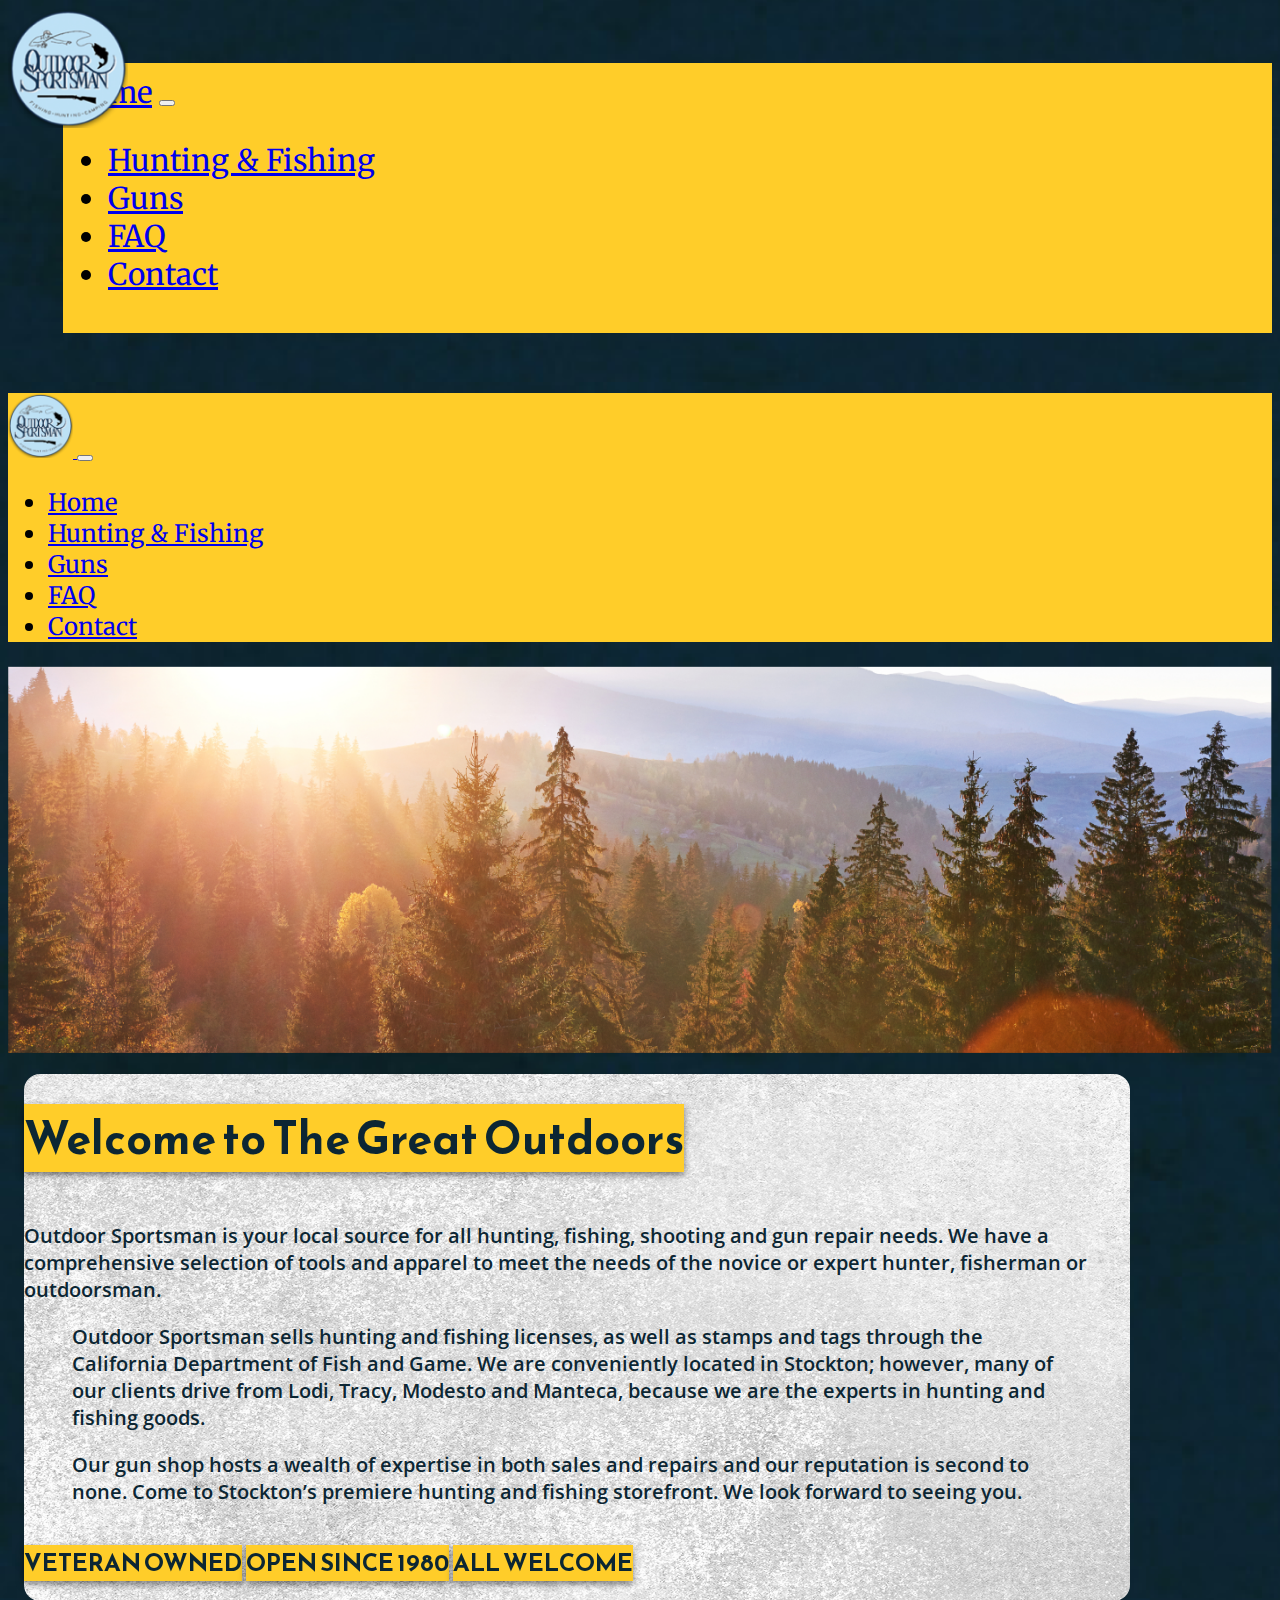
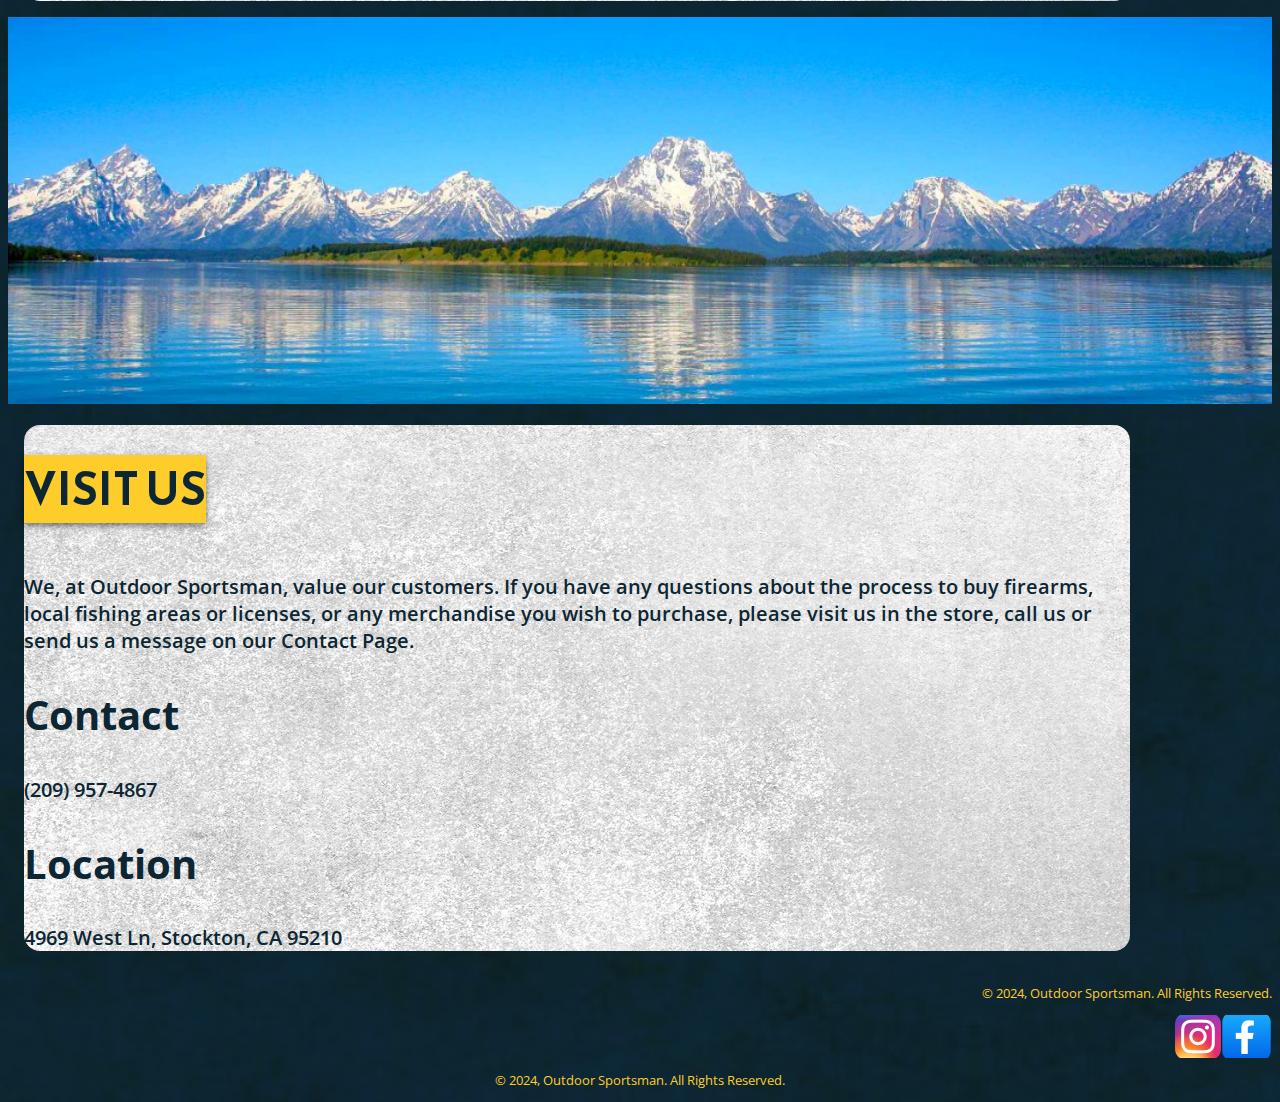
==== index.html @ a81e36fd "nav bar added , corrected and contact card small update" ====
<!DOCTYPE html>
<html lang="en">
  <head>
    <meta charset="utf-8" />
    <meta name="viewport" content="width=device-width, initial-scale=1" />
    <title>
      Outdoor Sportsman | Home Page - Hunting and Fishing Goods, Gun Repair | Stockton, CA
    </title>
    <link
      href="https://cdn.jsdelivr.net/npm/bootstrap@5.3.2/dist/css/bootstrap.min.css"
      rel="stylesheet"
      integrity="sha384-T3c6CoIi6uLrA9TneNEoa7RxnatzjcDSCmG1MXxSR1GAsXEV/Dwwykc2MPK8M2HN"
      crossorigin="anonymous"
    />
    <link rel="stylesheet" href="./styles/style.css" />
    <link rel="preconnect" href="https://fonts.googleapis.com">
    <link rel="preconnect" href="https://fonts.gstatic.com" crossorigin>
    <link href="https://fonts.googleapis.com/css2?family=Merriweather:wght@900&family=Open+Sans:wght@400;500;600;700&family=Reem+Kufi:wght@700&display=swap" rel="stylesheet">
  </head>
  <body>

    <!-- Start NavBar -->
    <div class="container-fluid px-5 main-wrapper d-none d-lg-block">
      <div>
        <div class="wrapper my-4">
          <img src="../media/logo.png" alt="" width="120px">
        </div>
      </div>
      <nav class="navbar navbar-expand-lg navPadding mx-5 ">
        <div class="container-fluid navBG ps-5 py-0 navtext ">
          <a class="nav-link" href="#">Home</a>
          <button class="navbar-toggler" type="button" data-bs-toggle="collapse" data-bs-target="#navbarNav"
            aria-controls="navbarNav" aria-expanded="false" aria-label="Toggle navigation">
            <span class="navbar-toggler-icon"></span>
          </button>
          <div class="collapse navbar-collapse" id="navbarNav">
            <ul class="navbar-nav d-flex justify-content-around" style="width: 100%;">
              <li class="nav-item">
                <a class="nav-link" aria-current="page" href="#">Hunting & Fishing</a>
              </li>
              <li class="nav-item">
                <a class="nav-link" href="#">Guns</a>
              </li>
              <li class="nav-item">
                <a class="nav-link" href="#">FAQ</a>
              </li>
              <li class="nav-item">
                <a class="nav-link" href="#">Contact</a>
              </li>
            </ul>
          </div>
        </div>
      </nav>
    </div>
  
    <div class="d-block d-lg-none">
      <nav class="navbar navbar-expand-lg resNavBG py-0">
        <div class="container-fluid">
          <a class="navbar-brand" href="#">
            <img src="../media/logo.png" alt="" width="65px">
          </a>
          <button class="navbar-toggler" type="button" data-bs-toggle="collapse" data-bs-target="#navbarNav"
            aria-controls="navbarNav" aria-expanded="false" aria-label="Toggle navigation">
            <span class="navbar-toggler-icon"></span>
          </button>
          <div class="collapse navbar-collapse text-end pe-4 resNavText" id="navbarNav">
            <ul class="navbar-nav">
              <li class="nav-item">
                <a class="nav-link active" aria-current="page" href="#">Home</a>
              </li>
              <li class="nav-item">
                <a class="nav-link" href="#">Hunting & Fishing</a>
              </li>
              <li class="nav-item">
                <a class="nav-link" href="#">Guns</a>
              </li>
              <li class="nav-item">
                <a class="nav-link" href="#">FAQ</a>
              </li>
              <li class="nav-item">
                <a class="nav-link" href="#">Contact</a>
              </li>
  
            </ul>
          </div>
        </div>
      </nav>
    </div>
    <!-- End NavBar -->


    <!-- Start Hero Image -->
    <div class="container-fluid px-0">
      <img
        class="bg mb-2"
        src="./media/home-beautiful-autumn-morning-view-point-deep-forest-valley-carpathians-ukraine-europe 2.png"
      />
    </div>
    <!-- End Hero Image -->


    <!-- Start Welcome Container -->
    <div class="container mt-5 welCont">
      <div class="con bgWelcome">
        <div class="row">
          <div class="con pt-3 pb-1 my-4">
            <div class="con text-center">
              <h1 class="title px-3 shadow">Welcome to The Great Outdoors</h1>
            </div>
          </div>
        </div>
        <p class="mx-5 pText">Outdoor Sportsman is your local source for all hunting, fishing, shooting and gun repair needs. We have a comprehensive selection of tools and apparel to meet the needs of the novice or expert hunter, fisherman or outdoorsman.</p>
        <p class="pM pText">Outdoor Sportsman sells hunting and fishing licenses, as well as stamps and tags through the California Department of Fish and Game. We are conveniently located in Stockton; however, many of our clients drive from Lodi, Tracy, Modesto and Manteca, because we are the experts in hunting and fishing goods.</p>
        <p class="pM pText">Our gun shop hosts a wealth of expertise in both sales and repairs and our reputation is second to none. Come to Stockton’s premiere hunting and fishing storefront. We look forward to seeing you.</p>
        <div class="col pb-3 d-flex justify-content-around">
          <h2 class="title2 px-4 py-2 shadow">VETERAN OWNED</h2>
          <h2 class="title2 px-4 py-2 shadow">OPEN SINCE 1980</h2>
          <h2 class="title2 px-4 py-2 shadow">ALL WELCOME</h2>
        </div>
      </div>
    </div>
    <!-- End Welcome Container -->

    <!-- Start Credibility Image (cred statements originally here) -->
    <div class="container-fluid px-0">
      <img
        class="bg mt-4 pt-3 mb-2"
        src="./media/home-credibility.png"
        alt="lake in foreground with majestic mountains in background"
      />
    </div>
    <!-- End Credibility Image -->

    <!-- Start Visit Us -->
    <div class="container mt-5 welCont">
      <div class="container bgWelcome p-3">
        <div class="row">
          <div class="con pt-3 pb-1 my-4">
            <div class="con text-center">
              <h1 class="title px-4 py-2 shadow">VISIT US</h1>
            </div>
          </div>
        </div>
        <div class="row">
          <div class="col mx-5">
            <p class="pText mVis">We, at Outdoor Sportsman, value our customers.  If you have any questions about the process to buy firearms, local fishing areas or licenses, or any merchandise you wish to purchase, please visit us in the store, call us or send us a message on our Contact Page.</p>
          </div>
          <div class="col">
            <h2 class="visText">Contact</h2>
            <p class="pText">(209) 957-4867</p>
            <h2 class="visText">Location</h2>
            <p class="pText mb-2 pb-4">4969 West Ln, Stockton, CA 95210</p>
          </div>
        </div>
      </div>
    </div>
    <!-- End Visit Us -->

   <!-- Start footer -->
    <div class="container mt-5 d-none d-lg-block">
    <div class="row">
      <div class="col-md-8 footerText icons-right pe-5">
        <p>© 2024, Outdoor Sportsman. All Rights Reserved.</p>
      </div>
      <div class="col-6 col-md-4 icons-right">
        <img src="../media/Instagram_icon 1.png" class="pe-1" alt="Instagram Logo">
        <img src="../media/vecteezy_facebook-png-icon_16716481 1.png" alt="Facebook Logo">
      </div>
    </div>
   </div>

   <div class="container mt-5 d-block d-lg-none ">
    <div class="row">
      <div class="col-12 footerText ">
        <p>© 2024, Outdoor Sportsman. All Rights Reserved.</p>
      </div>
    <!-- End footer -->



    <!-- No Touchy -->
    <script
      src="https://cdn.jsdelivr.net/npm/bootstrap@5.3.2/dist/js/bootstrap.bundle.min.js"
      integrity="sha384-C6RzsynM9kWDrMNeT87bh95OGNyZPhcTNXj1NW7RuBCsyN/o0jlpcV8Qyq46cDfL"
      crossorigin="anonymous"
    ></script>
  </body>
</html>
---- styles/style.css ----
/* Start Index Page Styles */
body {
  background-image: url("../media/Page-Background.png");
  font-family: "Open Sans", sans-serif;
}

.pText{
  font-family: "Open Sans", sans-serif;
  color:#0c2633;
  font-weight: 600;
  font-size: 20px;
}

/* Start Navbar Style */
.navBG {
  background-color: #ffcd29;
  padding: 10px 5px;
}

.resNavBG {
  background-color: #ffcd29;
}

.navtext {
  font-size: 30px;
  font-family: "Merriweather", serif;
  color: black;
}

.resNavText {
  font-size: 24px;
  font-family: "Merriweather", serif;
}

.main-wrapper {
  position: relative;
}

.wrapper {
  position: absolute;
  z-index: 1;
}

.navbar-nav {
  --bs-nav-link-color: black;
}
.navPadding {
  padding-top: 55px;
  padding-bottom: 60px;
  padding-left: 55px;
  z-index: 0;
}
/* End NavBar Styles */


/* Start Hero Carousel Section */
.bg {
  width: 100%;
}
/* End Hero Carousel Section */


/* Start Title Section */
.bgWelcome {
    /* display: flex; */
    /* justify-content: center; */
    background-image: url("../media/lightGrayConcreteWall.png");
    margin: 1rem;
    border-radius: 1rem;
}
.welCont {
    /* margin: 2rem; */
    max-width: 90%;
    
}

.title {
    font-size: 45px;
    font-weight: bold;
    color: #0c2633;
    background-color: #ffcd29;
    display: inline-block;
    font-family: "Reem Kufi", sans-serif;
    /* margin: 2rem; */
    /* margin-bottom: 2rem; */
}

.shadow {
    filter: drop-shadow(0 1mm 1mm rgba(0, 0, 0, 0.5));
}
/* End Title Section */


/* Start Welcome to Section */
.pM {
  margin-left: 3rem;
  margin-right: 3rem;
}

.title2 {
  font-weight: bold;
  color: #0c2633;
  background-color: #ffcd29;
  display: inline-block;
  font-family: "Reem Kufi", sans-serif;
}
/* End Welcome to Section */

/* Start Visit Us Section */
.mVis {
  margin-bottom: 2rem;
}
.visText {
  font-weight: bold;
  font-size: 40px;
  color: #0c2633;
  font-family: "Open Sans", sans-serif;
}
/* End Visit Us Section */

/* Start Footer Styles */
.footerText {
    text-align: center;
    color: #ffcd29 !important;
    font-size: 13px;
    font-family: "Open Sans", sans-serif;
  }
  .icons-right {
    display: flex;
    justify-content: flex-end;
  }
/* End Footer Styles */
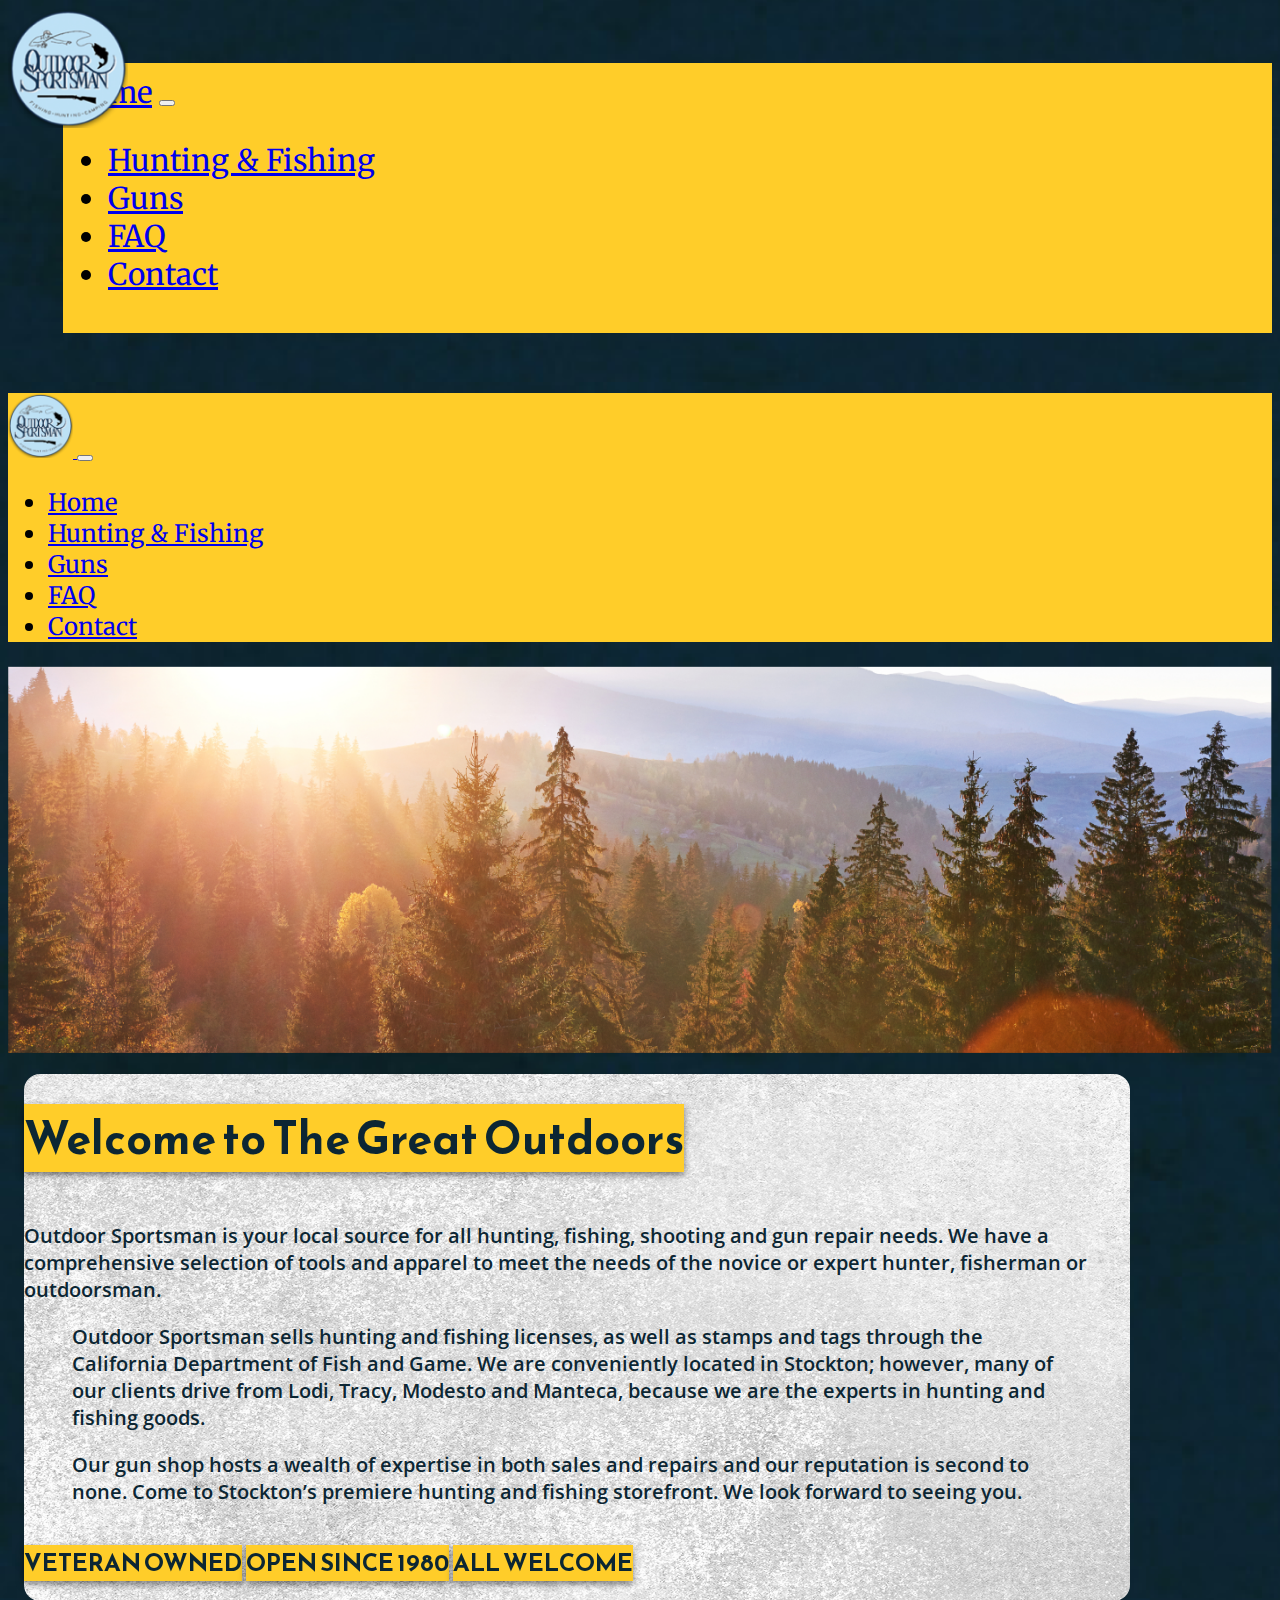
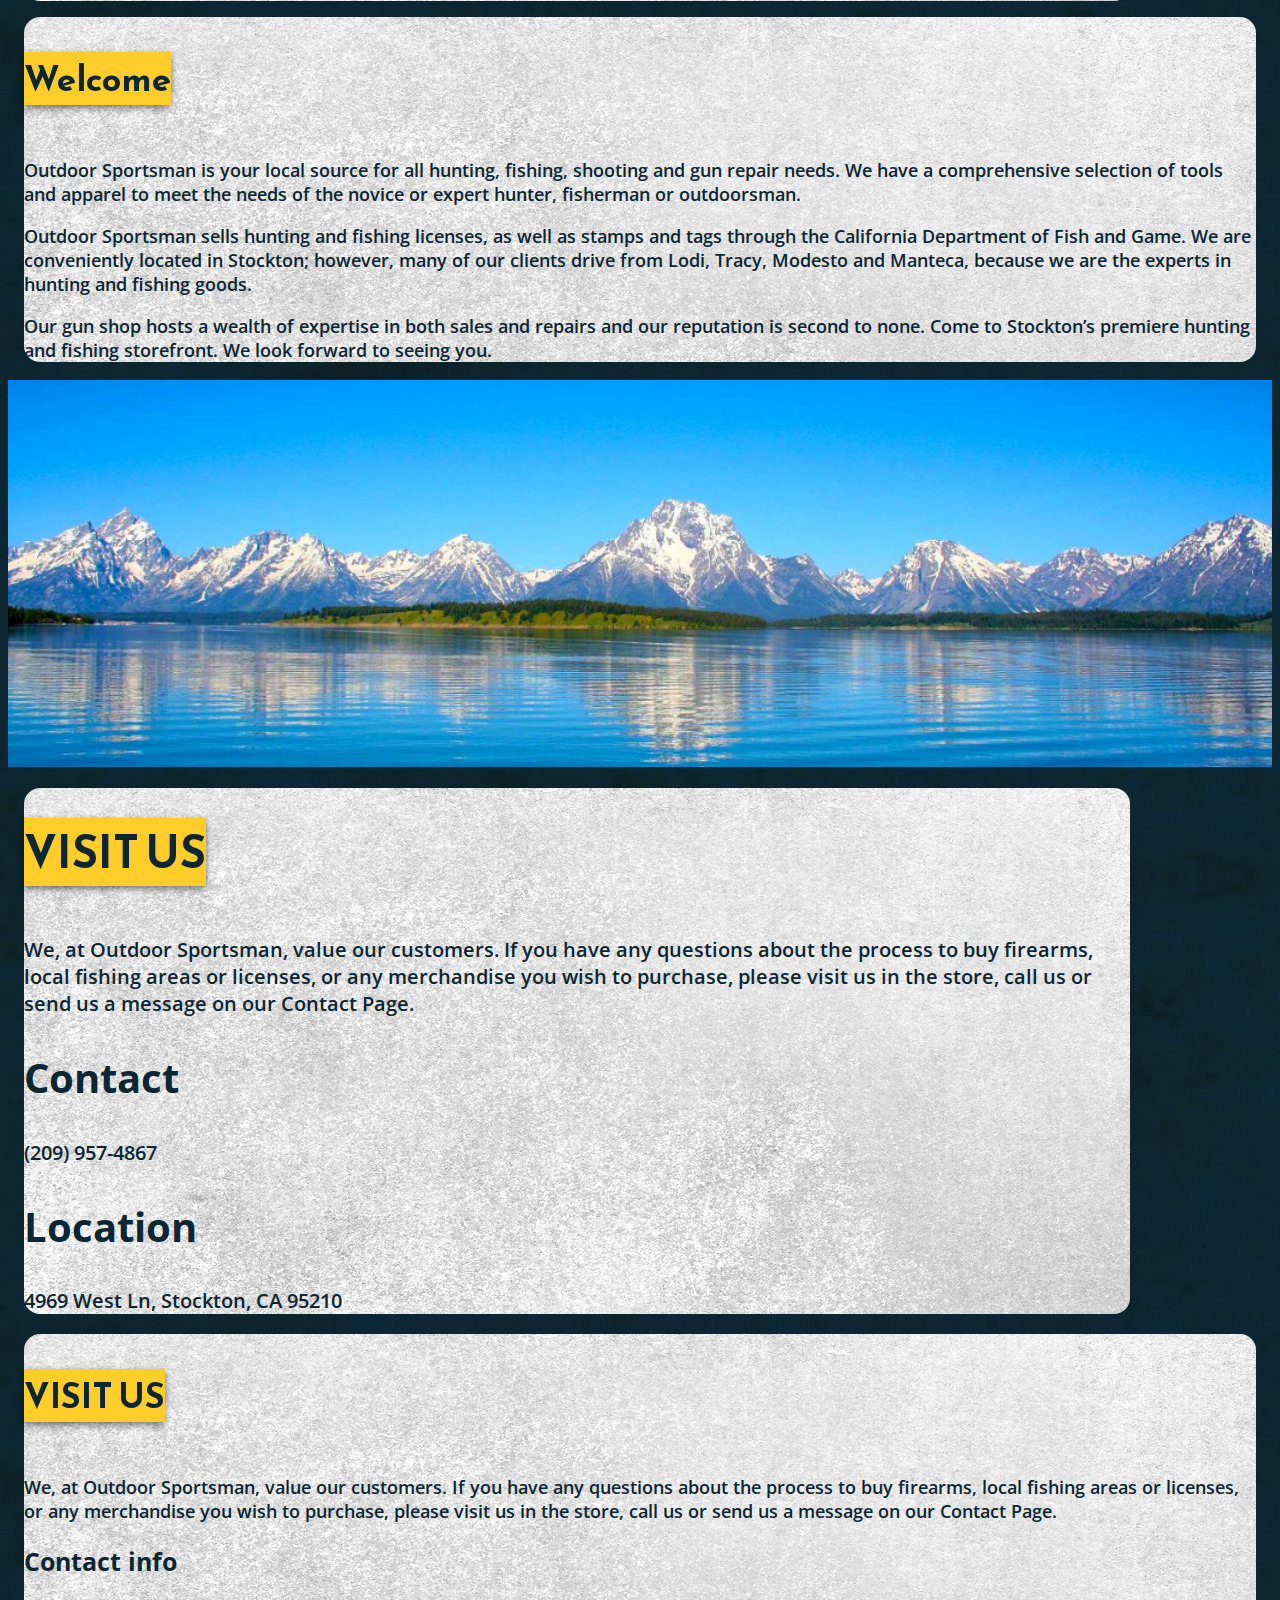
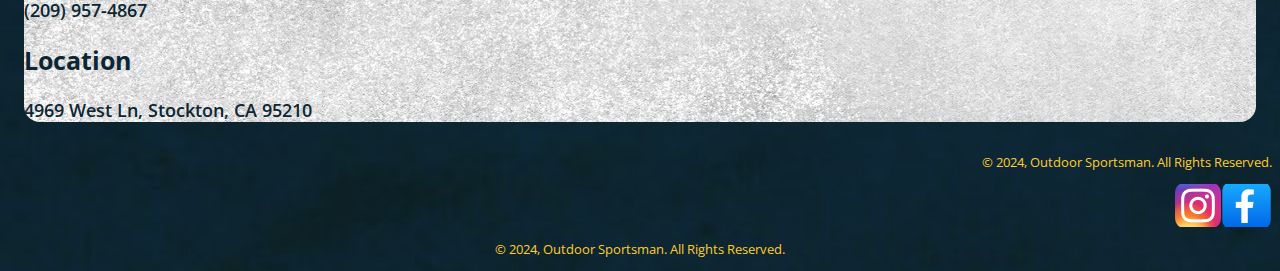
==== commit 809644a3: "respons for index" ====
--- a/index.html
+++ b/index.html
@@ -28,7 +28,7 @@
       </div>
       <nav class="navbar navbar-expand-lg navPadding mx-5 ">
         <div class="container-fluid navBG ps-5 py-0 navtext ">
-          <a class="nav-link" href="#">Home</a>
+          <a class="nav-link" href="/index.html">Home</a>
           <button class="navbar-toggler" type="button" data-bs-toggle="collapse" data-bs-target="#navbarNav"
             aria-controls="navbarNav" aria-expanded="false" aria-label="Toggle navigation">
             <span class="navbar-toggler-icon"></span>
@@ -36,16 +36,16 @@
           <div class="collapse navbar-collapse" id="navbarNav">
             <ul class="navbar-nav d-flex justify-content-around" style="width: 100%;">
               <li class="nav-item">
-                <a class="nav-link" aria-current="page" href="#">Hunting & Fishing</a>
-              </li>
-              <li class="nav-item">
-                <a class="nav-link" href="#">Guns</a>
-              </li>
-              <li class="nav-item">
-                <a class="nav-link" href="#">FAQ</a>
-              </li>
-              <li class="nav-item">
-                <a class="nav-link" href="#">Contact</a>
+                <a class="nav-link" aria-current="page" href="/pages/hunting.html">Hunting & Fishing</a>
+              </li>
+              <li class="nav-item">
+                <a class="nav-link" href="/pages/guns.html">Guns</a>
+              </li>
+              <li class="nav-item">
+                <a class="nav-link" href="/pages/faq.html">FAQ</a>
+              </li>
+              <li class="nav-item">
+                <a class="nav-link" href="/pages/contact.html">Contact</a>
               </li>
             </ul>
           </div>
@@ -66,16 +66,16 @@
           <div class="collapse navbar-collapse text-end pe-4 resNavText" id="navbarNav">
             <ul class="navbar-nav">
               <li class="nav-item">
-                <a class="nav-link active" aria-current="page" href="#">Home</a>
-              </li>
-              <li class="nav-item">
-                <a class="nav-link" href="#">Hunting & Fishing</a>
-              </li>
-              <li class="nav-item">
-                <a class="nav-link" href="#">Guns</a>
-              </li>
-              <li class="nav-item">
-                <a class="nav-link" href="#">FAQ</a>
+                <a class="nav-link active" aria-current="page" href="/index.html">Home</a>
+              </li>
+              <li class="nav-item">
+                <a class="nav-link" href="/pages/hunting.html">Hunting & Fishing</a>
+              </li>
+              <li class="nav-item">
+                <a class="nav-link" href="/pages/guns.html">Guns</a>
+              </li>
+              <li class="nav-item">
+                <a class="nav-link" href="/pages/faq.html">FAQ</a>
               </li>
               <li class="nav-item">
                 <a class="nav-link" href="#">Contact</a>
@@ -100,7 +100,7 @@
 
 
     <!-- Start Welcome Container -->
-    <div class="container mt-5 welCont">
+    <div class="container mt-5 welCont d-none d-lg-block">
       <div class="con bgWelcome">
         <div class="row">
           <div class="con pt-3 pb-1 my-4">
@@ -121,6 +121,55 @@
     </div>
     <!-- End Welcome Container -->
 
+
+<!--RES OF WELCOME-->
+
+<div class="container-fluid my-5 px-0 d-block d-lg-none">
+  <div class="res-text-margin bgWelcome border">
+    <div class="row px-0">
+      <div class="col-12 px-0 d-flex justify-content-center">
+        <div>
+          <p class="text-center titleRes px-3 mt-4 shadow">
+            Welcome
+          </p>
+        </div>
+        <p></p>
+      </div>
+    </div>
+    <div class="row px-0">
+      <div class="col">
+        <p class="pTextRes px-4">
+          Outdoor Sportsman is your local source for all hunting, fishing, shooting and gun repair needs. We have a comprehensive selection of tools and apparel to meet the needs of the novice or expert hunter, fisherman or outdoorsman.
+        </p>
+      </div>
+    </div>
+    <div class="row">
+      <div class="col">
+        <p class="pTextRes px-4 pb-3">
+          Outdoor Sportsman sells hunting and fishing licenses, as well as stamps and tags through the California Department of Fish and Game. We are conveniently located in Stockton; however, many of our clients drive from Lodi, Tracy, Modesto and Manteca, because we are the experts in hunting and fishing goods.
+        </p>
+      </div>
+    </div>
+    <div class="row">
+      <div class="col">
+        <p class="pTextRes px-4 pb-3">
+          Our gun shop hosts a wealth of expertise in both sales and repairs and our reputation is second to none. Come to Stockton’s premiere hunting and fishing storefront. We look forward to seeing you.
+        </p>
+      </div>
+    </div>
+  </div>
+</div>
+
+
+
+
+
+
+
+
+
+
+    
     <!-- Start Credibility Image (cred statements originally here) -->
     <div class="container-fluid px-0">
       <img
@@ -132,8 +181,8 @@
     <!-- End Credibility Image -->
 
     <!-- Start Visit Us -->
-    <div class="container mt-5 welCont">
-      <div class="container bgWelcome p-3">
+    <div class="container mt-5 welCont d-none d-lg-block ">
+      <div class="container-fluid bgWelcome p-3">
         <div class="row">
           <div class="con pt-3 pb-1 my-4">
             <div class="con text-center">
@@ -155,6 +204,53 @@
       </div>
     </div>
     <!-- End Visit Us -->
+
+
+
+<!--Res of visit-->
+
+<div class="container-fluid my-5 px-0 d-block d-lg-none">
+  <div class="res-text-margin bgWelcome border">
+    <div class="row px-0">
+      <div class="col-12 px-0 d-flex justify-content-center">
+        <div>
+          <p class="text-center titleRes px-3 mt-4 shadow">
+            VISIT US
+          </p>
+        </div>
+        <p></p>
+      </div>
+    </div>
+    <div class="row px-0">
+      <div class="col">
+        <p class="pTextRes px-4">
+          We, at Outdoor Sportsman, value our customers.  If you have any questions about the process to buy firearms, local fishing areas or licenses, or any merchandise you wish to purchase, please visit us in the store, call us or send us a message on our Contact Page.
+        </p>
+      </div>
+    </div>
+    <div class="col">
+      <h2 class="visTextRes ps-4">Contact info</h2>
+      <p class="pTextRes ps-4">(209) 957-4867</p>
+      <h2 class="visTextRes ps-4">Location</h2>
+      <p class="pTextRes ps-4 mb-2 pb-4">4969 West Ln, Stockton, CA 95210</p>
+    </div>
+  </div>
+</div>
+</div>
+  </div>
+</div>
+
+
+
+
+
+
+
+
+
+
+
+
 
    <!-- Start footer -->
     <div class="container mt-5 d-none d-lg-block">
--- a/styles/style.css
+++ b/styles/style.css
@@ -9,6 +9,12 @@
   color:#0c2633;
   font-weight: 600;
   font-size: 20px;
+}
+.pTextRes {
+  font-size: 18px;
+  color: #0c2633;
+  font-family: "Open Sans", sans-serif;
+  font-weight: 600;
 }
 
 /* Start Navbar Style */
@@ -84,6 +90,14 @@
     /* margin: 2rem; */
     /* margin-bottom: 2rem; */
 }
+.titleRes {
+  font-size: 35px;
+  font-weight: bold;
+  color: #0c2633;
+  background-color: #ffcd29;
+  display: inline-block;
+  font-family: "Reem Kufi", sans-serif;
+}
 
 .shadow {
     filter: drop-shadow(0 1mm 1mm rgba(0, 0, 0, 0.5));
@@ -116,6 +130,12 @@
   color: #0c2633;
   font-family: "Open Sans", sans-serif;
 }
+.visTextRes {
+  font-weight: bold;
+  font-size: 25px;
+  color: #0c2633;
+  font-family: "Open Sans", sans-serif;
+}
 /* End Visit Us Section */
 
 /* Start Footer Styles */
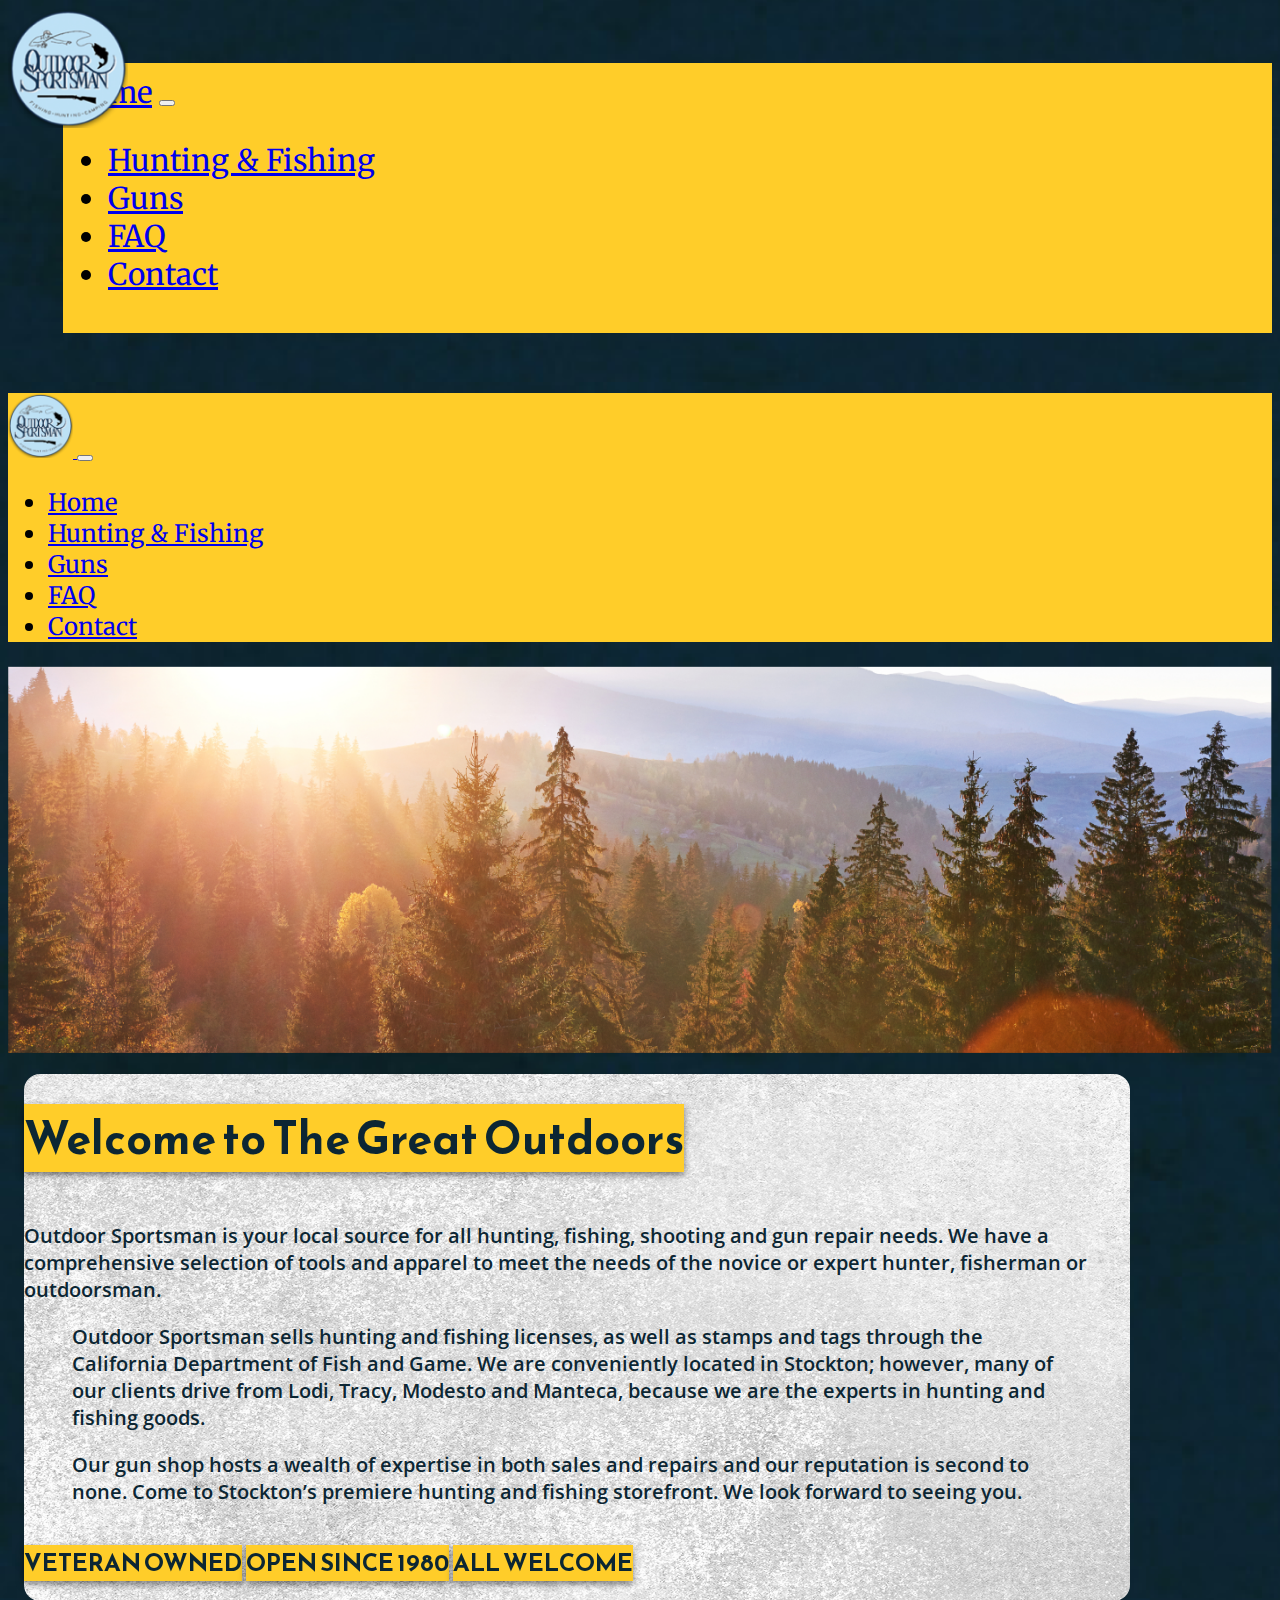
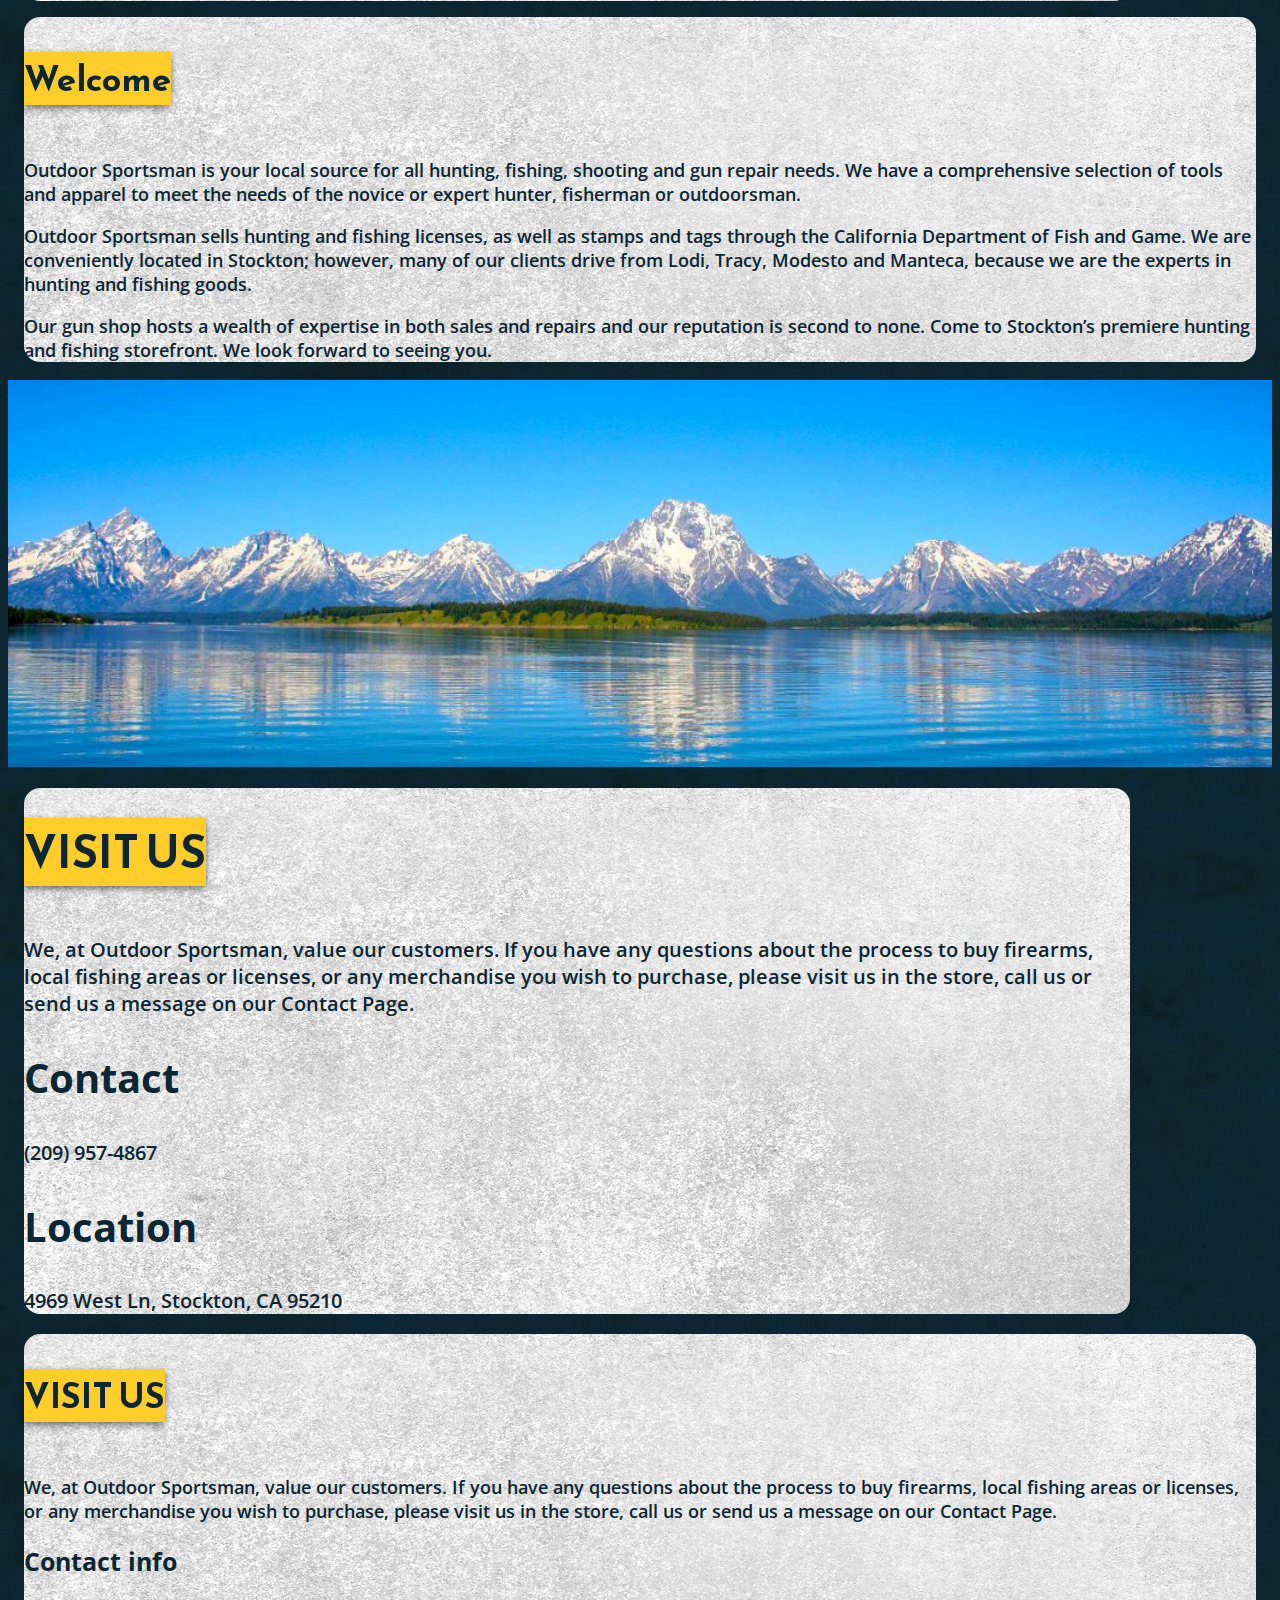
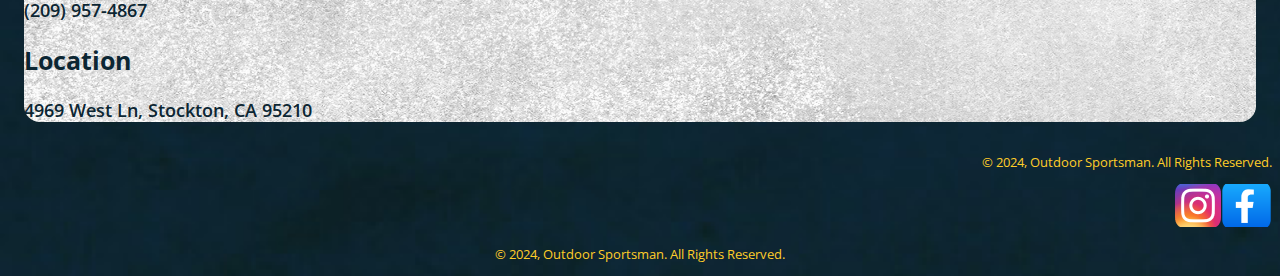
==== commit b6820df6: "added a tags to footer" ====
--- a/index.html
+++ b/index.html
@@ -23,7 +23,7 @@
     <div class="container-fluid px-5 main-wrapper d-none d-lg-block">
       <div>
         <div class="wrapper my-4">
-          <img src="../media/logo.png" alt="" width="120px">
+          <img src="../media/logo.png" alt="Company Logo" width="120px">
         </div>
       </div>
       <nav class="navbar navbar-expand-lg navPadding mx-5 ">
@@ -36,16 +36,16 @@
           <div class="collapse navbar-collapse" id="navbarNav">
             <ul class="navbar-nav d-flex justify-content-around" style="width: 100%;">
               <li class="nav-item">
-                <a class="nav-link" aria-current="page" href="/pages/hunting.html">Hunting & Fishing</a>
-              </li>
-              <li class="nav-item">
-                <a class="nav-link" href="/pages/guns.html">Guns</a>
-              </li>
-              <li class="nav-item">
-                <a class="nav-link" href="/pages/faq.html">FAQ</a>
-              </li>
-              <li class="nav-item">
-                <a class="nav-link" href="/pages/contact.html">Contact</a>
+                <a class="nav-link" aria-current="page" href="./pages/hunting.html">Hunting & Fishing</a>
+              </li>
+              <li class="nav-item">
+                <a class="nav-link" href="./pages/guns.html">Guns</a>
+              </li>
+              <li class="nav-item">
+                <a class="nav-link" href="./pages/faq.html">FAQ</a>
+              </li>
+              <li class="nav-item">
+                <a class="nav-link" href="./pages/contact.html">Contact</a>
               </li>
             </ul>
           </div>
@@ -56,7 +56,7 @@
     <div class="d-block d-lg-none">
       <nav class="navbar navbar-expand-lg resNavBG py-0">
         <div class="container-fluid">
-          <a class="navbar-brand" href="#">
+          <a class="navbar-brand" href="/index.html">
             <img src="../media/logo.png" alt="" width="65px">
           </a>
           <button class="navbar-toggler" type="button" data-bs-toggle="collapse" data-bs-target="#navbarNav"
@@ -69,16 +69,16 @@
                 <a class="nav-link active" aria-current="page" href="/index.html">Home</a>
               </li>
               <li class="nav-item">
-                <a class="nav-link" href="/pages/hunting.html">Hunting & Fishing</a>
-              </li>
-              <li class="nav-item">
-                <a class="nav-link" href="/pages/guns.html">Guns</a>
-              </li>
-              <li class="nav-item">
-                <a class="nav-link" href="/pages/faq.html">FAQ</a>
-              </li>
-              <li class="nav-item">
-                <a class="nav-link" href="#">Contact</a>
+                <a class="nav-link" href="./pages/hunting.html">Hunting & Fishing</a>
+              </li>
+              <li class="nav-item">
+                <a class="nav-link" href="./pages/guns.html">Guns</a>
+              </li>
+              <li class="nav-item">
+                <a class="nav-link" href="./pages/faq.html">FAQ</a>
+              </li>
+              <li class="nav-item">
+                <a class="nav-link" href="./pages/contact.html">Contact</a>
               </li>
   
             </ul>
@@ -259,8 +259,12 @@
         <p>© 2024, Outdoor Sportsman. All Rights Reserved.</p>
       </div>
       <div class="col-6 col-md-4 icons-right">
-        <img src="../media/Instagram_icon 1.png" class="pe-1" alt="Instagram Logo">
-        <img src="../media/vecteezy_facebook-png-icon_16716481 1.png" alt="Facebook Logo">
+        <a href="https://www.instagram.com/outdoorsportsman209/" target="_blank">
+          <img src="../media/Instagram_icon 1.png" class="pe-1" alt="Instagram Logo">
+        </a>
+        <a href="https://www.facebook.com/outdoorsportsmanstore/"  target="_blank">
+          <img src="../media/vecteezy_facebook-png-icon_16716481 1.png" alt="Facebook Logo">
+        </a>
       </div>
     </div>
    </div>
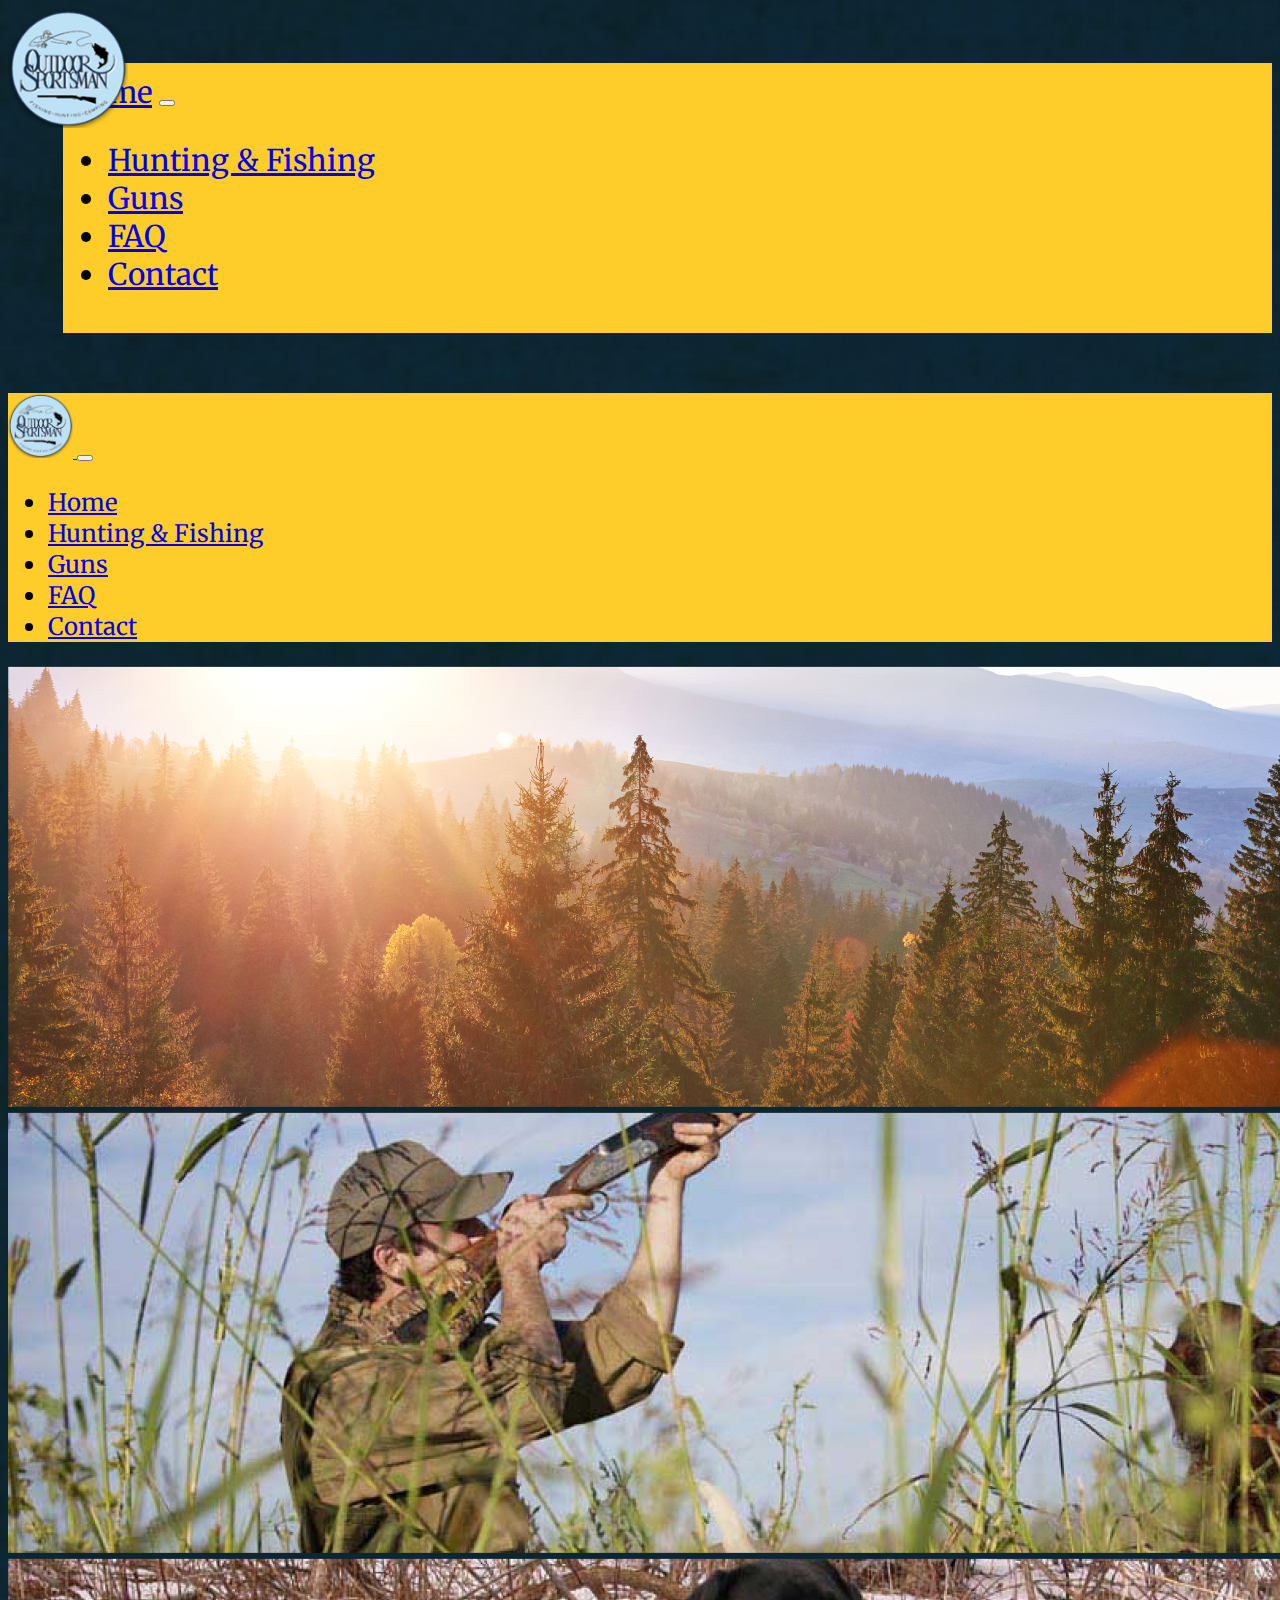
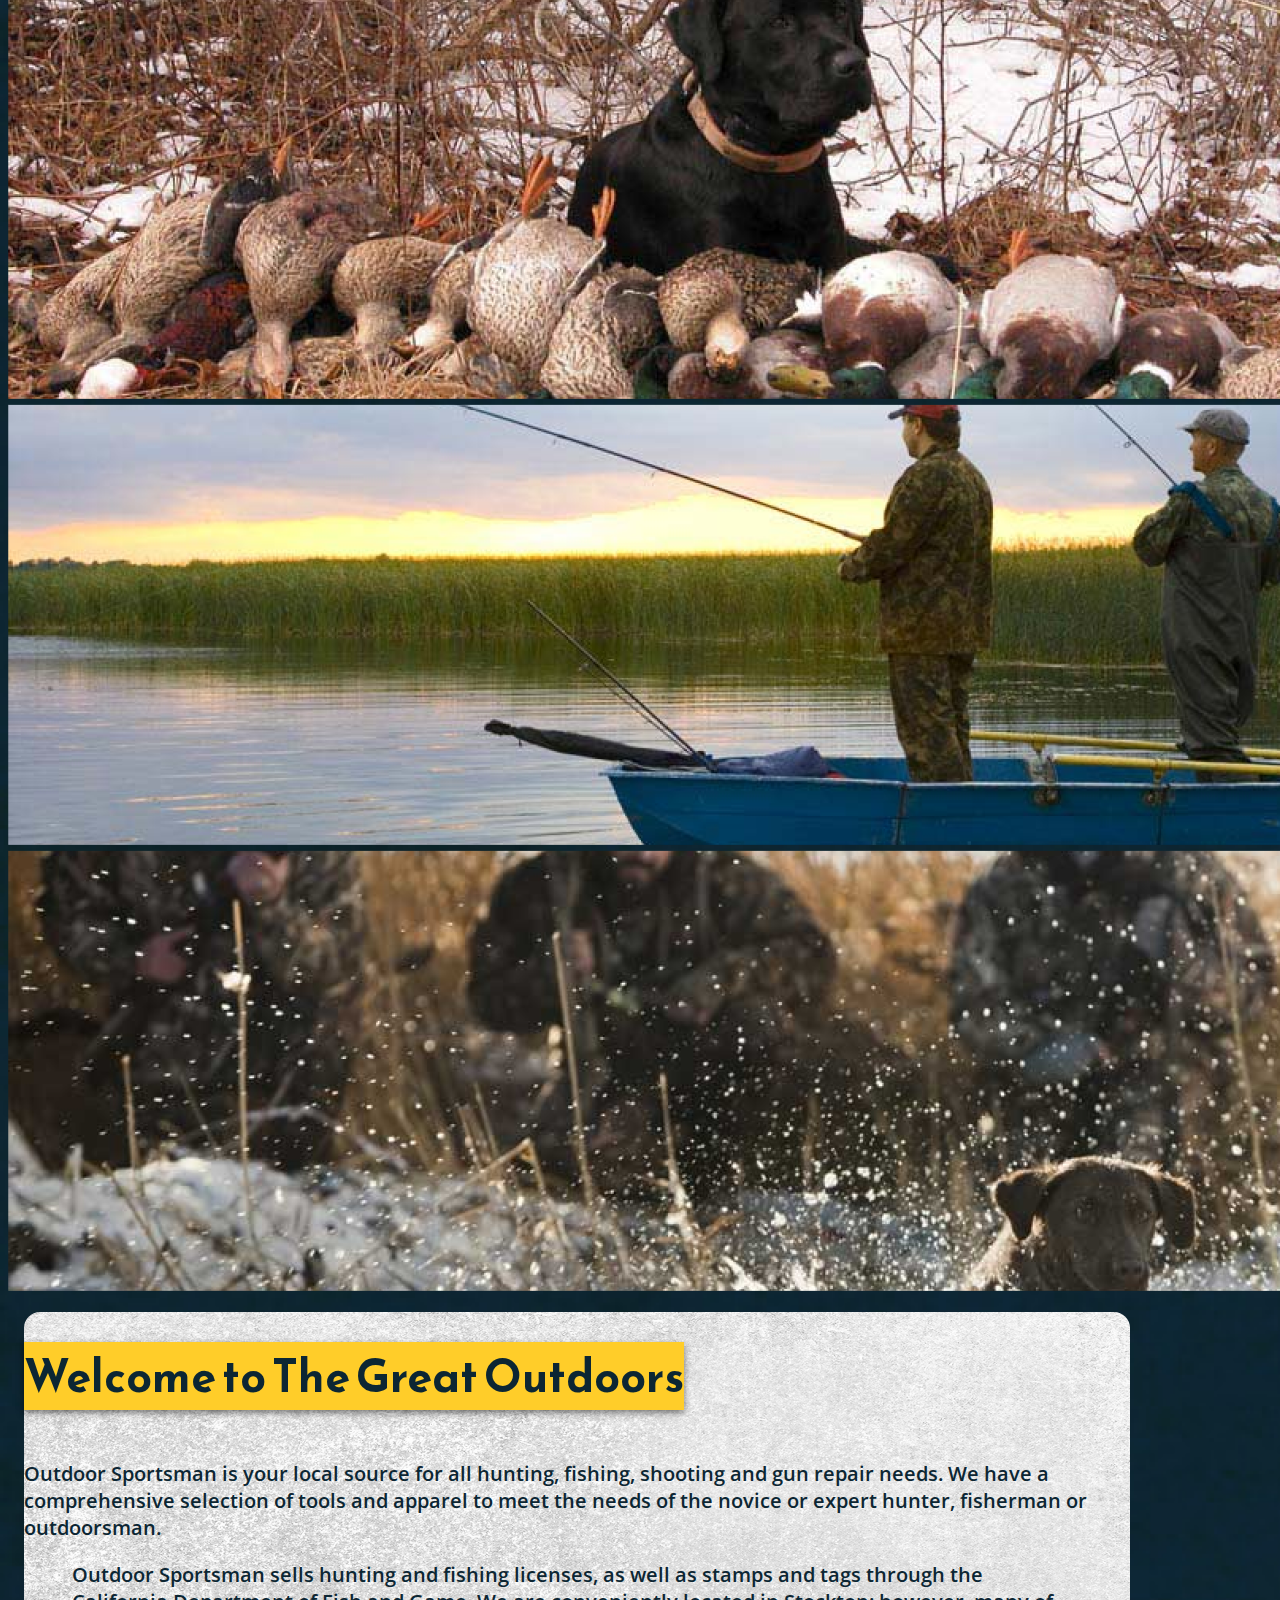
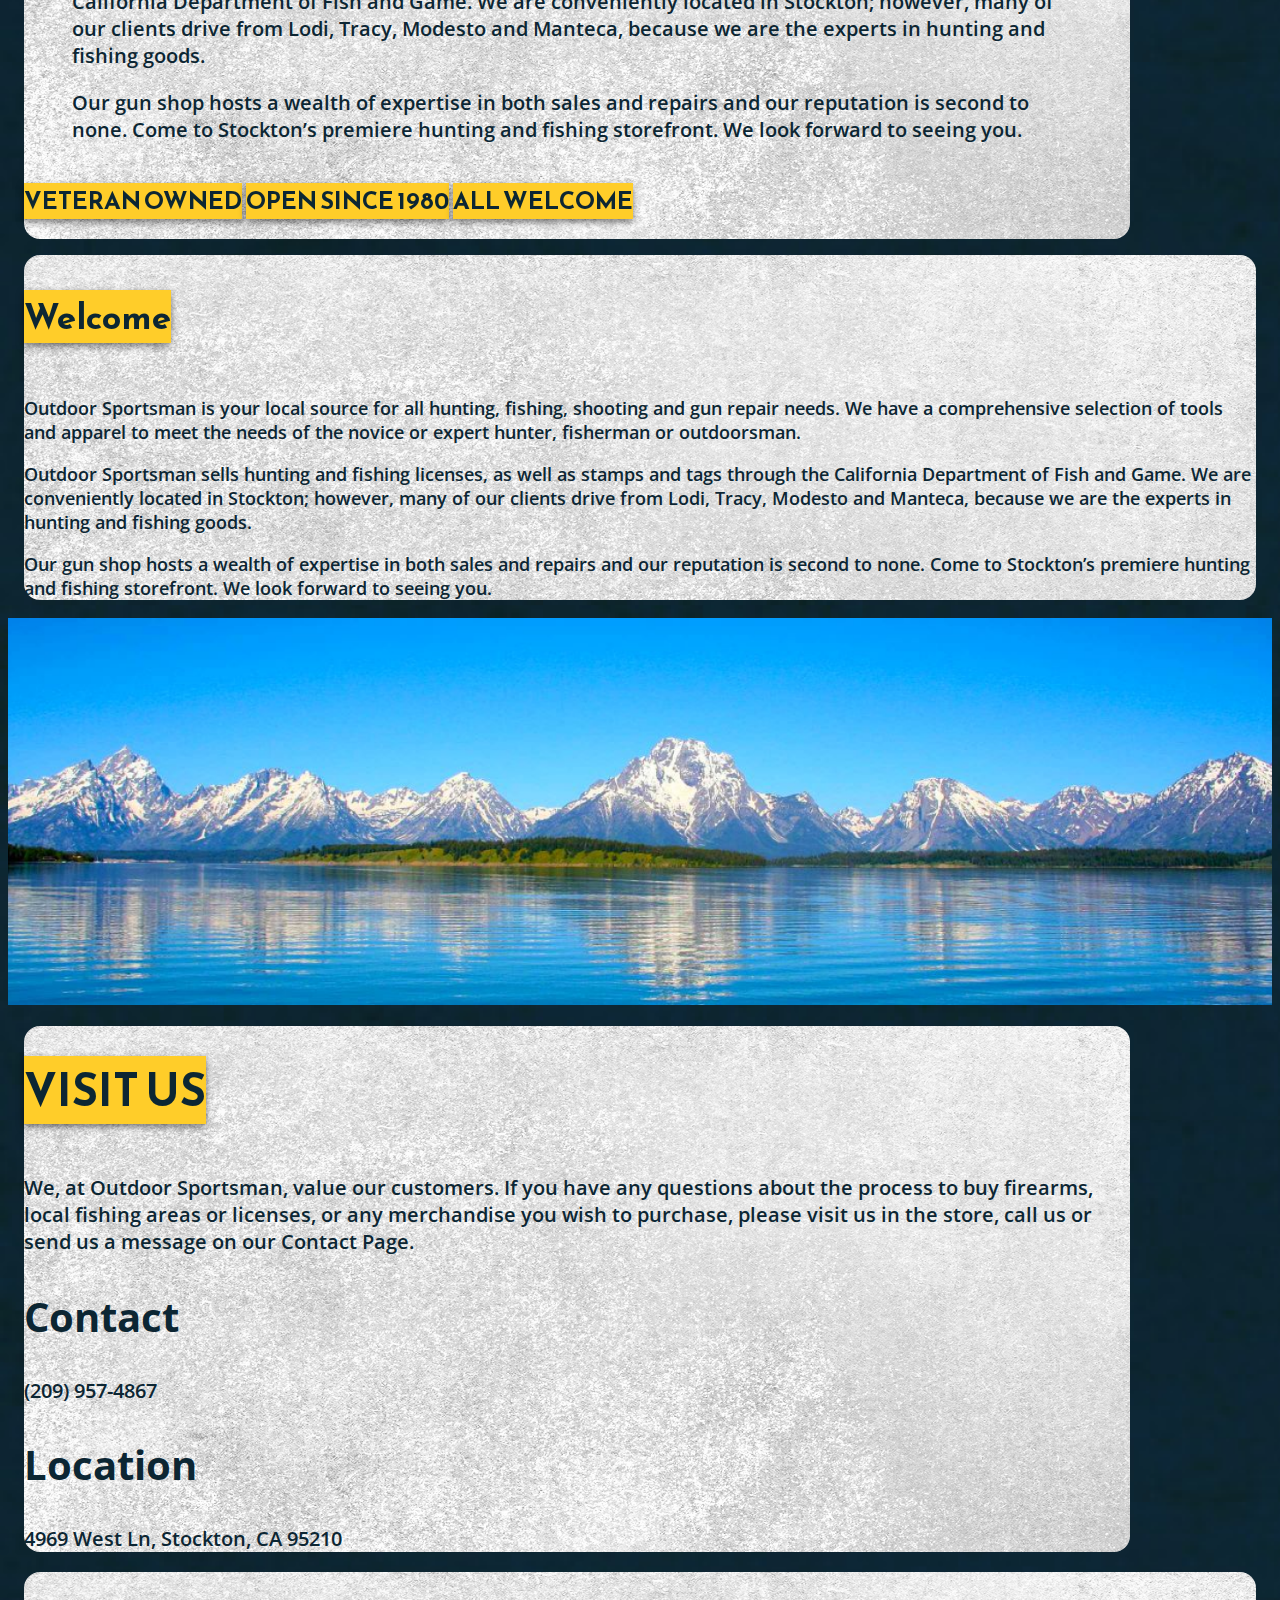
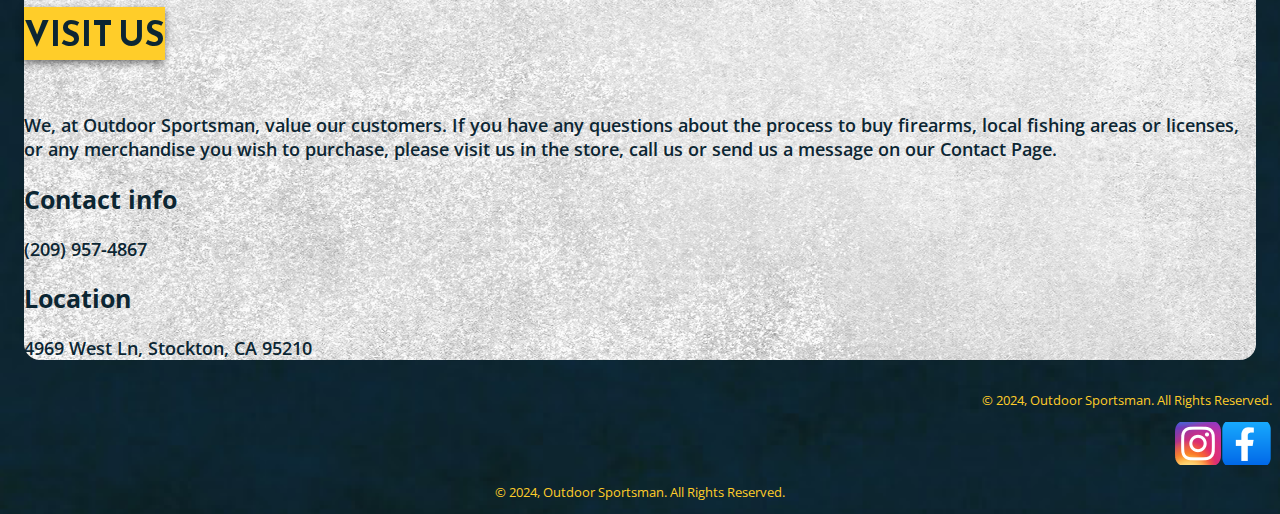
==== commit 2fd01611: "added uniform titles for each page" ====
--- a/index.html
+++ b/index.html
@@ -89,14 +89,30 @@
     <!-- End NavBar -->
 
 
-    <!-- Start Hero Image -->
-    <div class="container-fluid px-0">
-      <img
-        class="bg mb-2"
-        src="./media/home-beautiful-autumn-morning-view-point-deep-forest-valley-carpathians-ukraine-europe 2.png"
-      />
-    </div>
-    <!-- End Hero Image -->
+    <!-- Start Hero Image/Carousel -->
+      <!--CAROUSEL---------------------------->
+
+  <div id="carouselExampleSlidesOnly" class="carousel slide" data-bs-ride="carousel">
+    <div class="carousel-inner">
+      <div class="carousel-item active">
+        <img src="./media/home-beautiful-autumn-morning-view-point-deep-forest-valley-carpathians-ukraine-europe 2.png" class="d-block w-100" alt="Summer autumn view of forest" />
+      </div>
+      <div class="carousel-item">
+        <img src="./media/home-man-shooting.png"
+          class="d-block w-100" alt="Man aiming rifle toward bird in sky" />
+      </div>
+      <div class="carousel-item">
+        <img src="./media/home-dog-sitting.png" class="d-block w-100" alt="Dog sitting behind caught ducks" />
+      </div>
+      <div class="carousel-item">
+        <img src="./media/home-men-fishing.png" class="d-block w-100" alt="Men fishing in river" />
+      </div>
+      <div class="carousel-item">
+        <img src="./media/home-hunting-dog-river.png" class="d-block w-100" alt="Men following hunting dog through river" />
+      </div>
+    </div>
+  </div>
+    <!-- End Hero Image/Carousel -->
 
 
     <!-- Start Welcome Container -->
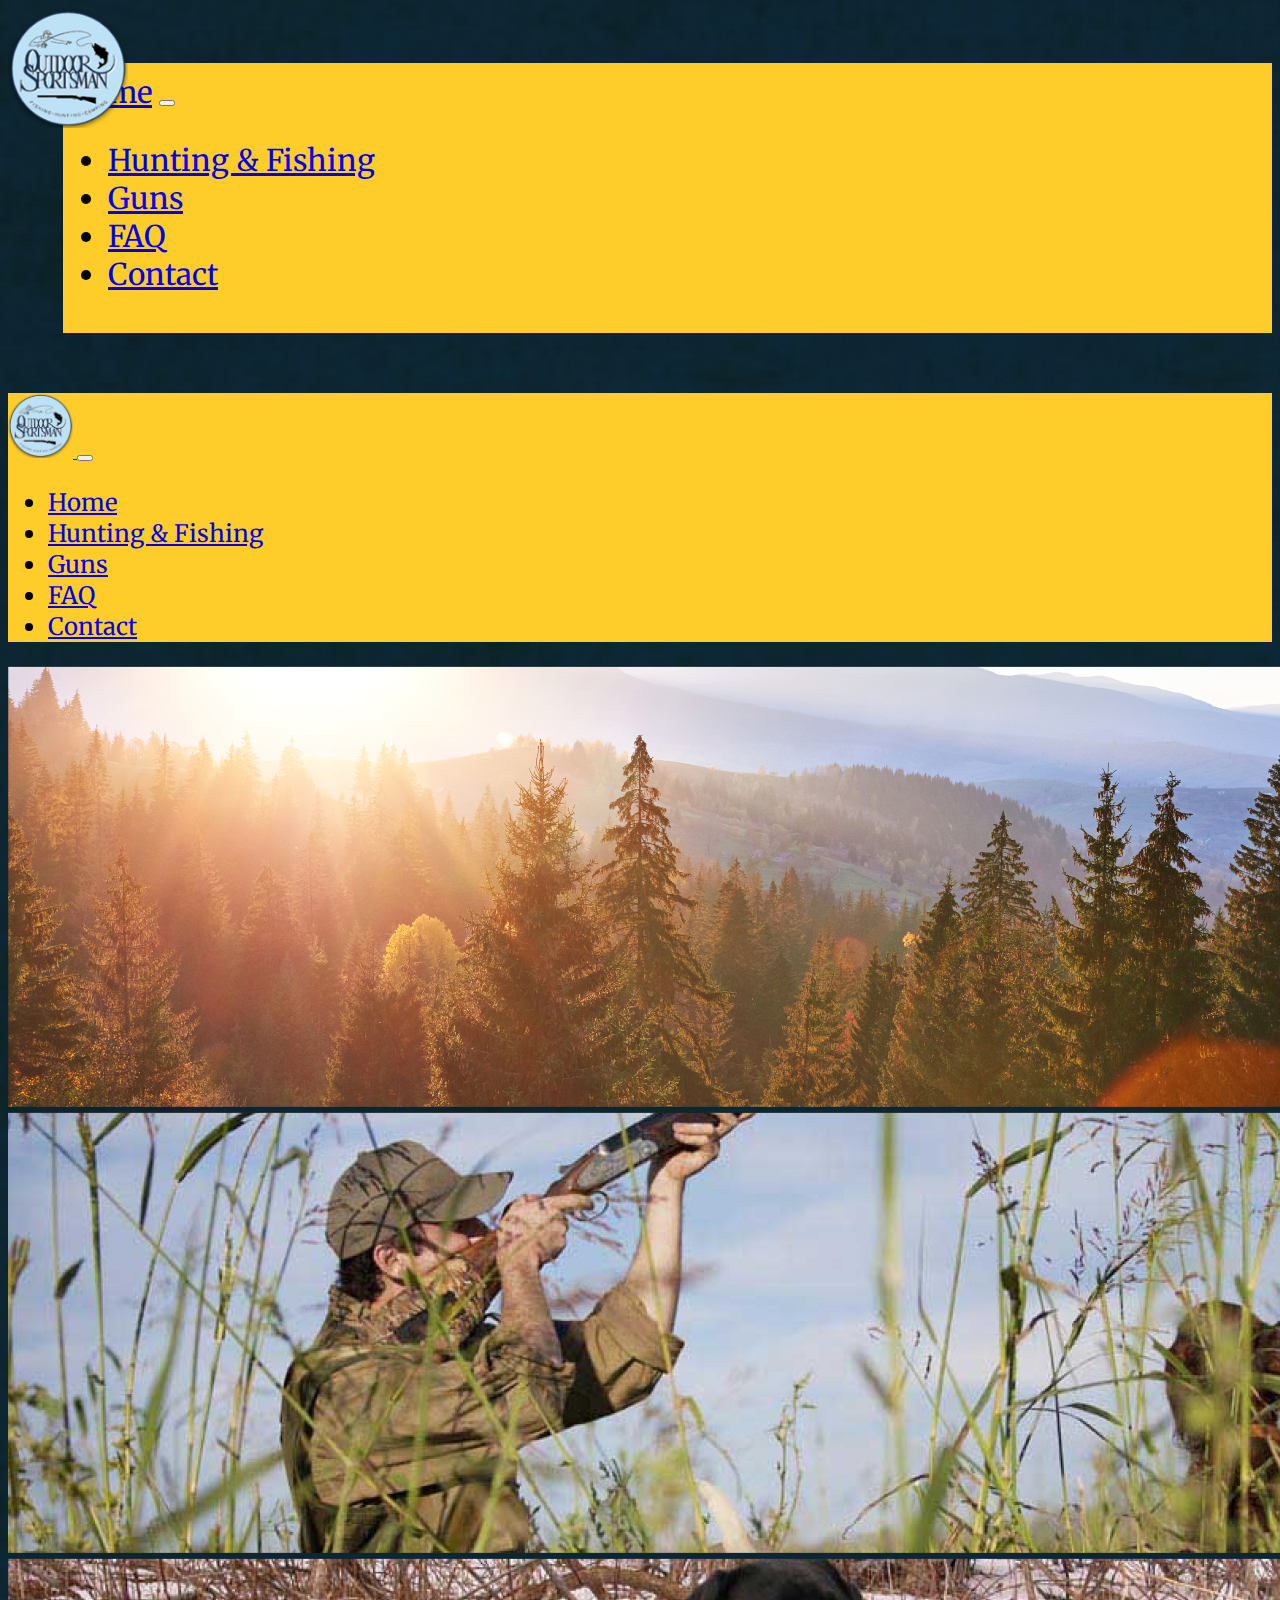
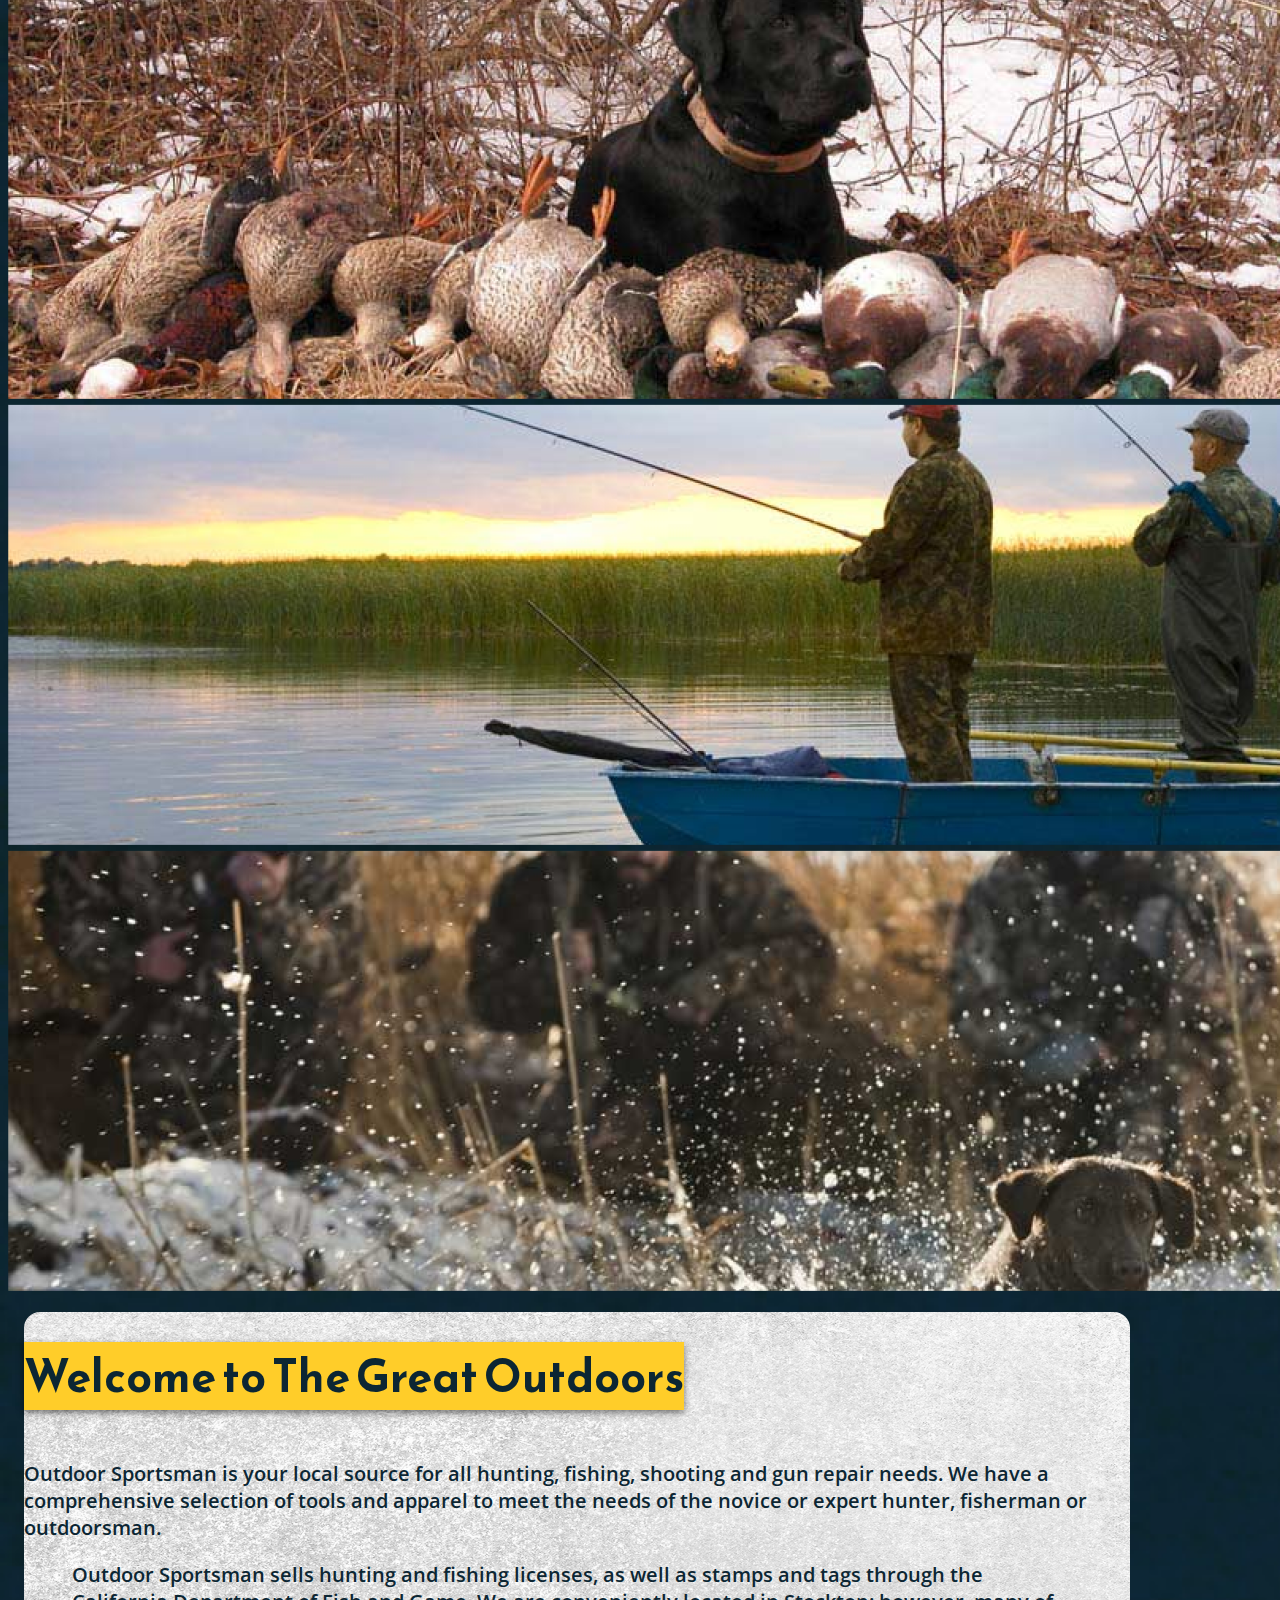
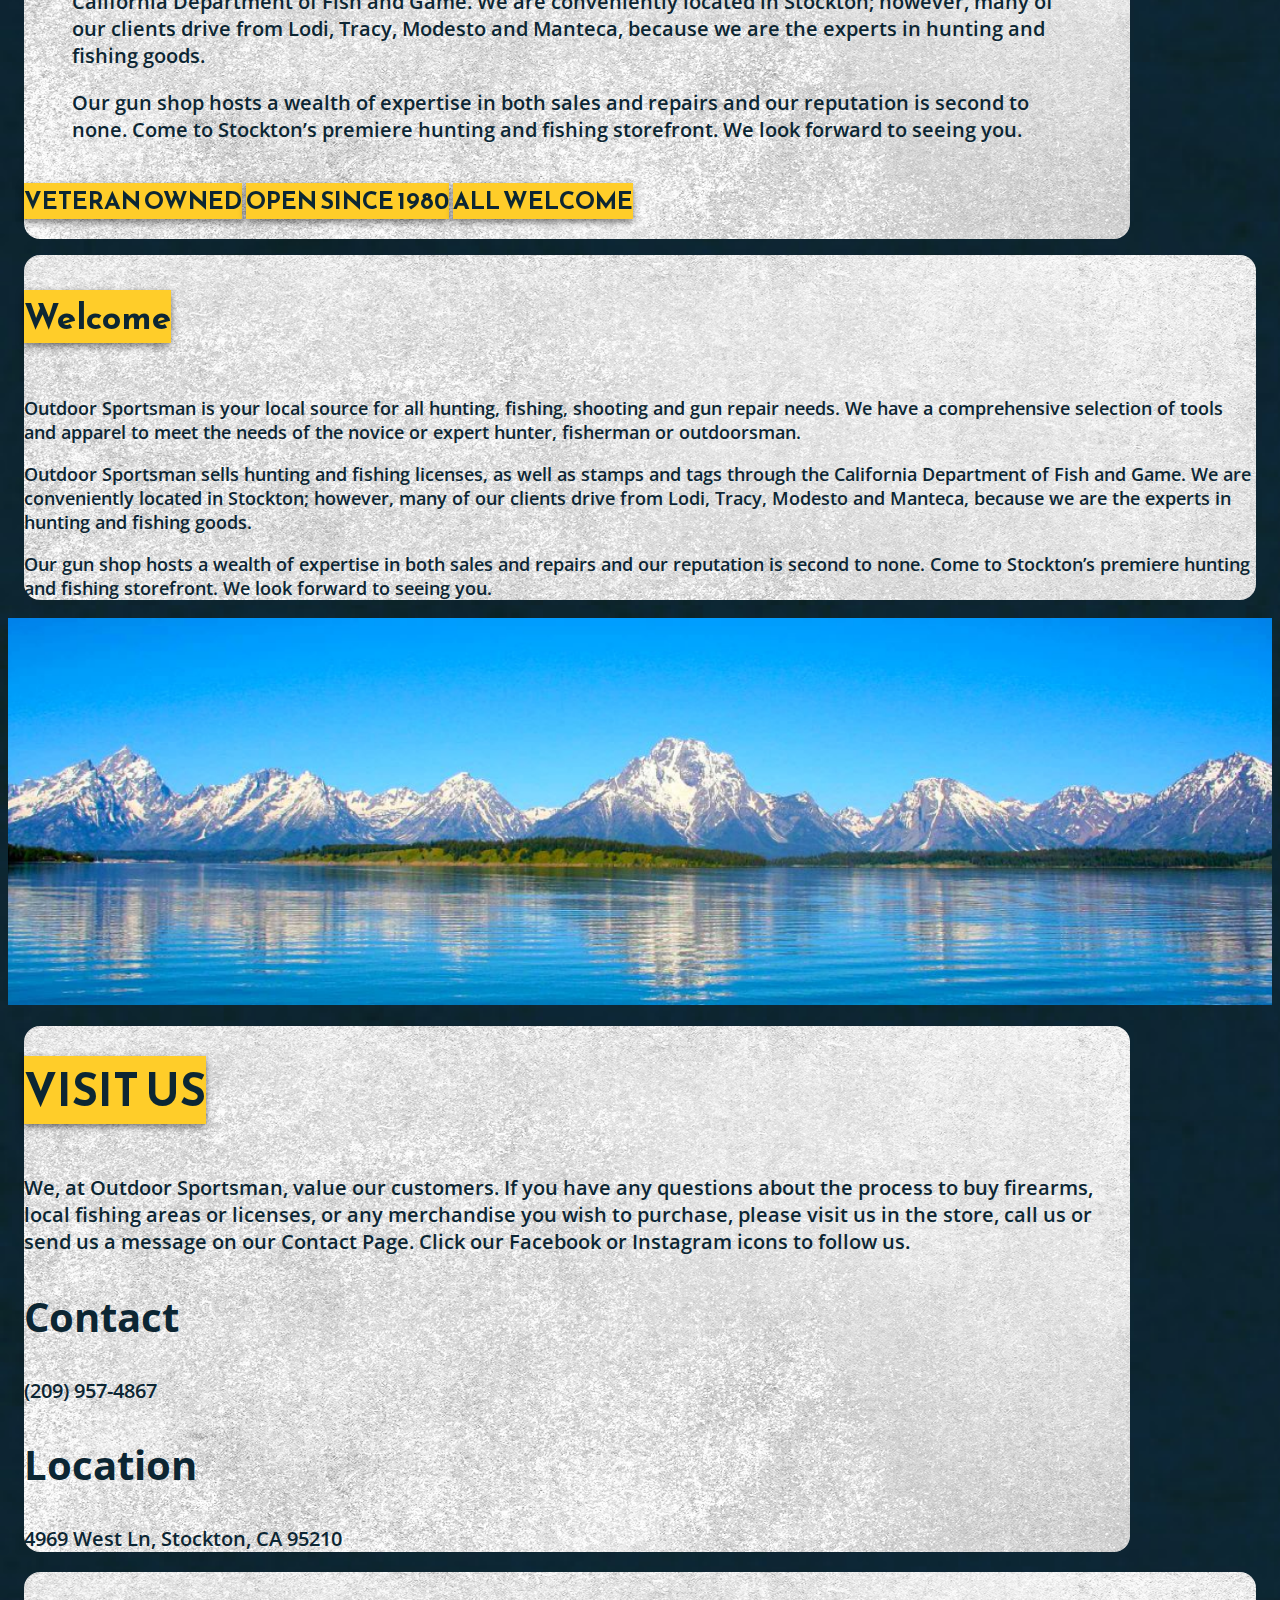
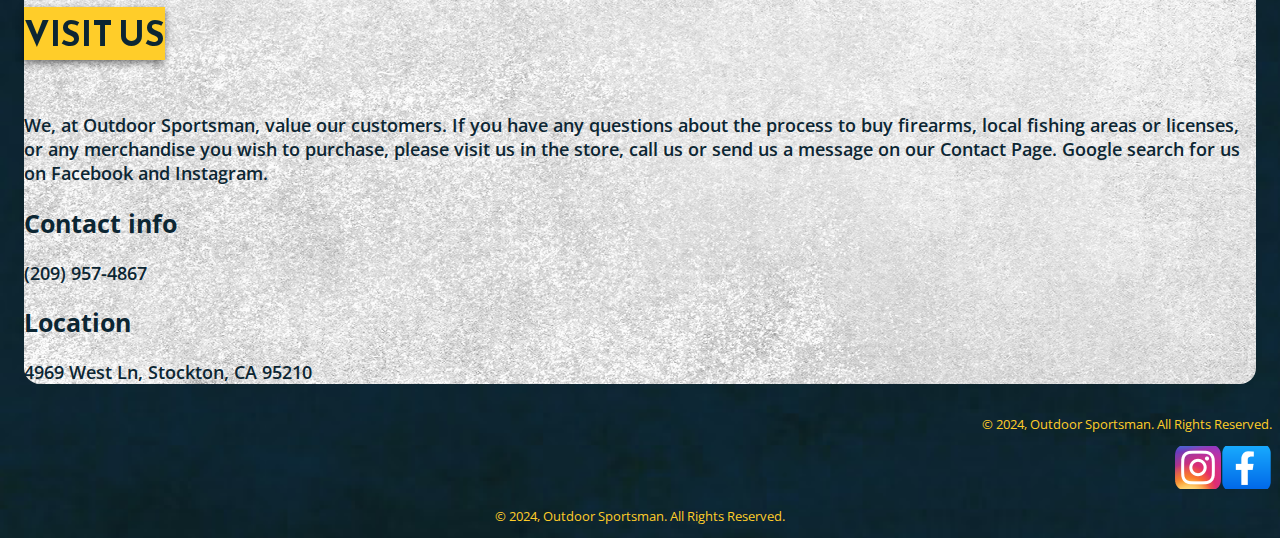
==== commit aa49a5a5: "small details added about facebook and instagram" ====
--- a/index.html
+++ b/index.html
@@ -128,10 +128,10 @@
         <p class="mx-5 pText">Outdoor Sportsman is your local source for all hunting, fishing, shooting and gun repair needs. We have a comprehensive selection of tools and apparel to meet the needs of the novice or expert hunter, fisherman or outdoorsman.</p>
         <p class="pM pText">Outdoor Sportsman sells hunting and fishing licenses, as well as stamps and tags through the California Department of Fish and Game. We are conveniently located in Stockton; however, many of our clients drive from Lodi, Tracy, Modesto and Manteca, because we are the experts in hunting and fishing goods.</p>
         <p class="pM pText">Our gun shop hosts a wealth of expertise in both sales and repairs and our reputation is second to none. Come to Stockton’s premiere hunting and fishing storefront. We look forward to seeing you.</p>
-        <div class="col pb-3 d-flex justify-content-around">
-          <h2 class="title2 px-4 py-2 shadow">VETERAN OWNED</h2>
-          <h2 class="title2 px-4 py-2 shadow">OPEN SINCE 1980</h2>
-          <h2 class="title2 px-4 py-2 shadow">ALL WELCOME</h2>
+        <div class="col mt-4 pb-3 d-flex justify-content-around">
+          <h2 class="title2 px-xl-4 px-md-2 py-2 shadow">VETERAN OWNED</h2>
+          <h2 class="title2 px-xl-4 px-md-2 py-2 shadow">OPEN SINCE 1980</h2>
+          <h2 class="title2 px-xl-4 px-md-2 py-2 shadow">ALL WELCOME</h2>
         </div>
       </div>
     </div>
@@ -140,7 +140,7 @@
 
 <!--RES OF WELCOME-->
 
-<div class="container-fluid my-5 px-0 d-block d-lg-none">
+<div class="container-fluid my-sm-5 px-0 d-block d-lg-none">
   <div class="res-text-margin bgWelcome border">
     <div class="row px-0">
       <div class="col-12 px-0 d-flex justify-content-center">
@@ -178,18 +178,11 @@
 
 
 
-
-
-
-
-
-
-
     
     <!-- Start Credibility Image (cred statements originally here) -->
     <div class="container-fluid px-0">
       <img
-        class="bg mt-4 pt-3 mb-2"
+        class="bg mt-sm-4 pt-sm-3 mb-sm-2"
         src="./media/home-credibility.png"
         alt="lake in foreground with majestic mountains in background"
       />
@@ -208,7 +201,7 @@
         </div>
         <div class="row">
           <div class="col mx-5">
-            <p class="pText mVis">We, at Outdoor Sportsman, value our customers.  If you have any questions about the process to buy firearms, local fishing areas or licenses, or any merchandise you wish to purchase, please visit us in the store, call us or send us a message on our Contact Page.</p>
+            <p class="pText mVis">We, at Outdoor Sportsman, value our customers.  If you have any questions about the process to buy firearms, local fishing areas or licenses, or any merchandise you wish to purchase, please visit us in the store, call us or send us a message on our Contact Page. Click our Facebook or Instagram icons to follow us.</p>
           </div>
           <div class="col">
             <h2 class="visText">Contact</h2>
@@ -225,7 +218,7 @@
 
 <!--Res of visit-->
 
-<div class="container-fluid my-5 px-0 d-block d-lg-none">
+<div class="container-fluid my-sm-5 px-0 d-block d-lg-none">
   <div class="res-text-margin bgWelcome border">
     <div class="row px-0">
       <div class="col-12 px-0 d-flex justify-content-center">
@@ -240,7 +233,7 @@
     <div class="row px-0">
       <div class="col">
         <p class="pTextRes px-4">
-          We, at Outdoor Sportsman, value our customers.  If you have any questions about the process to buy firearms, local fishing areas or licenses, or any merchandise you wish to purchase, please visit us in the store, call us or send us a message on our Contact Page.
+          We, at Outdoor Sportsman, value our customers.  If you have any questions about the process to buy firearms, local fishing areas or licenses, or any merchandise you wish to purchase, please visit us in the store, call us or send us a message on our Contact Page.  Google search for us on Facebook and Instagram.
         </p>
       </div>
     </div>
@@ -255,15 +248,6 @@
 </div>
   </div>
 </div>
-
-
-
-
-
-
-
-
-
 
 
 
@@ -285,7 +269,7 @@
     </div>
    </div>
 
-   <div class="container mt-5 d-block d-lg-none ">
+   <div class="container mt-sm-5 d-block d-lg-none ">
     <div class="row">
       <div class="col-12 footerText ">
         <p>© 2024, Outdoor Sportsman. All Rights Reserved.</p>
